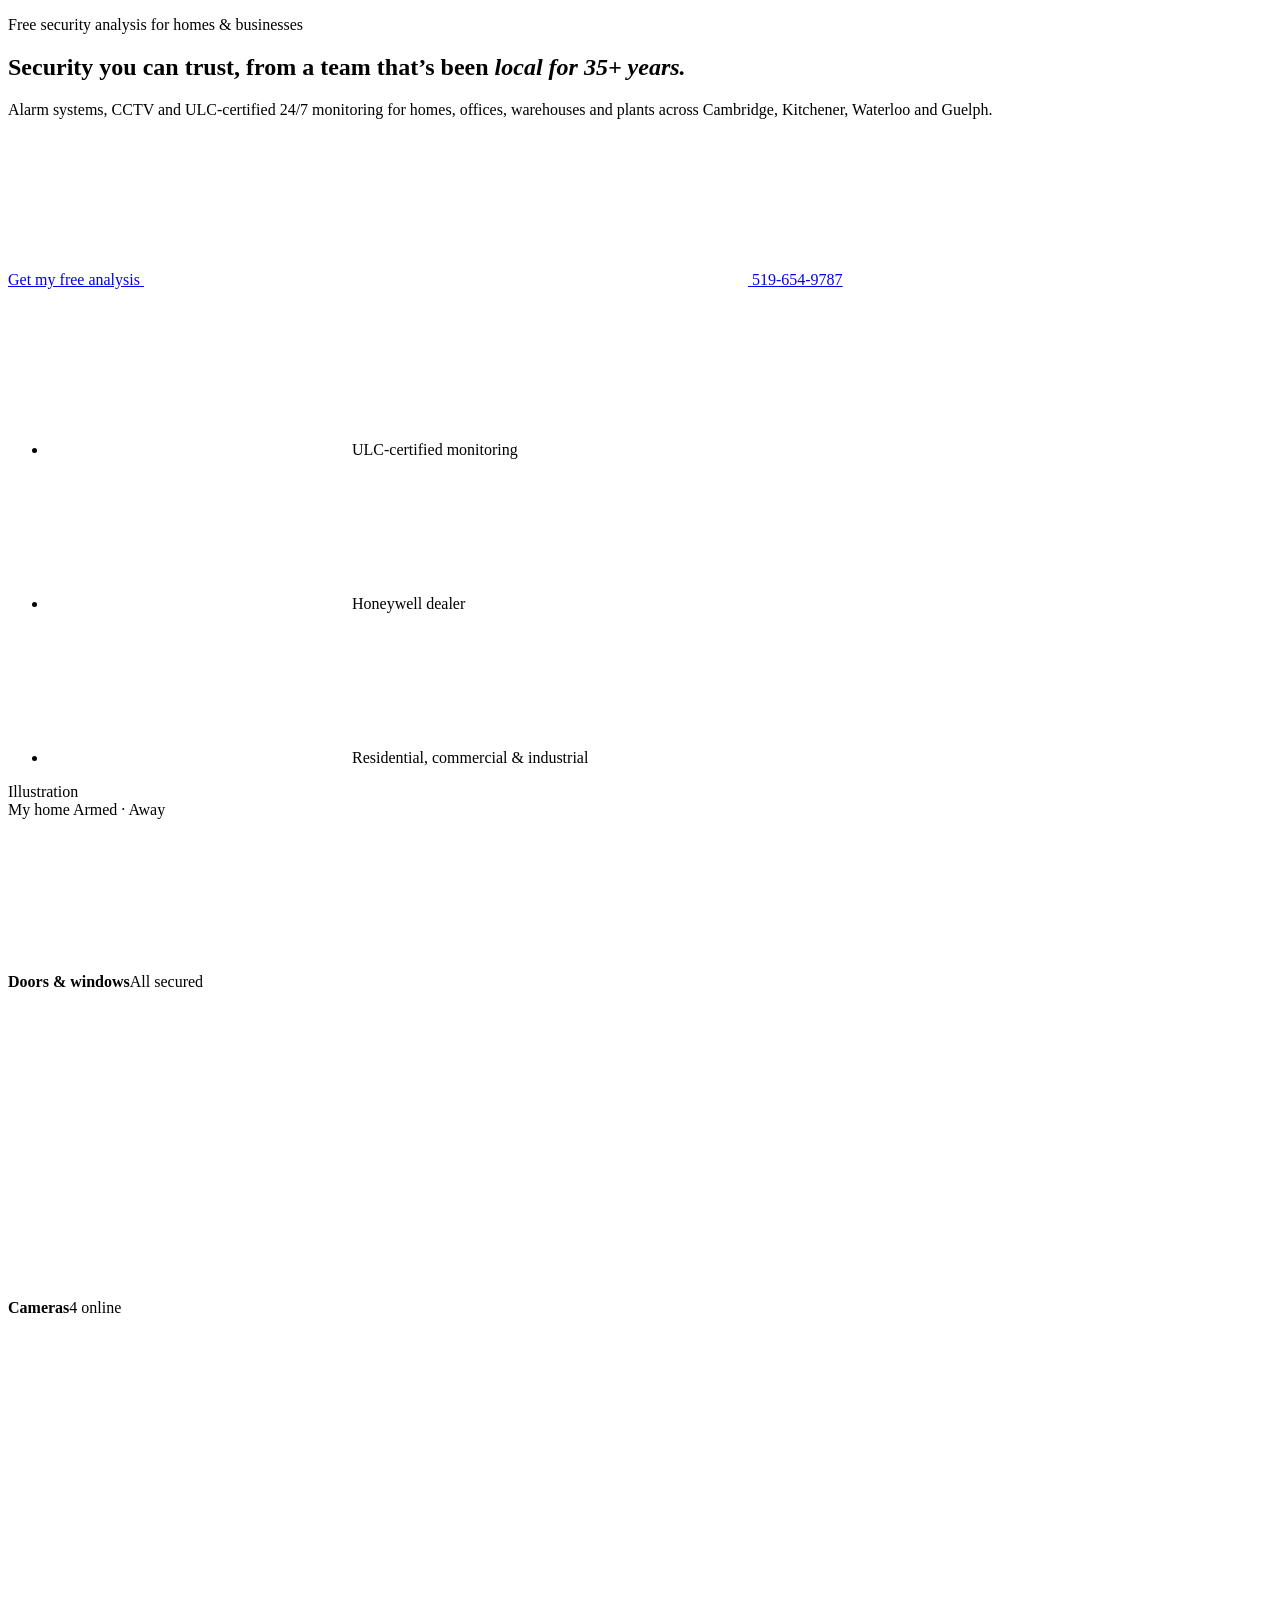
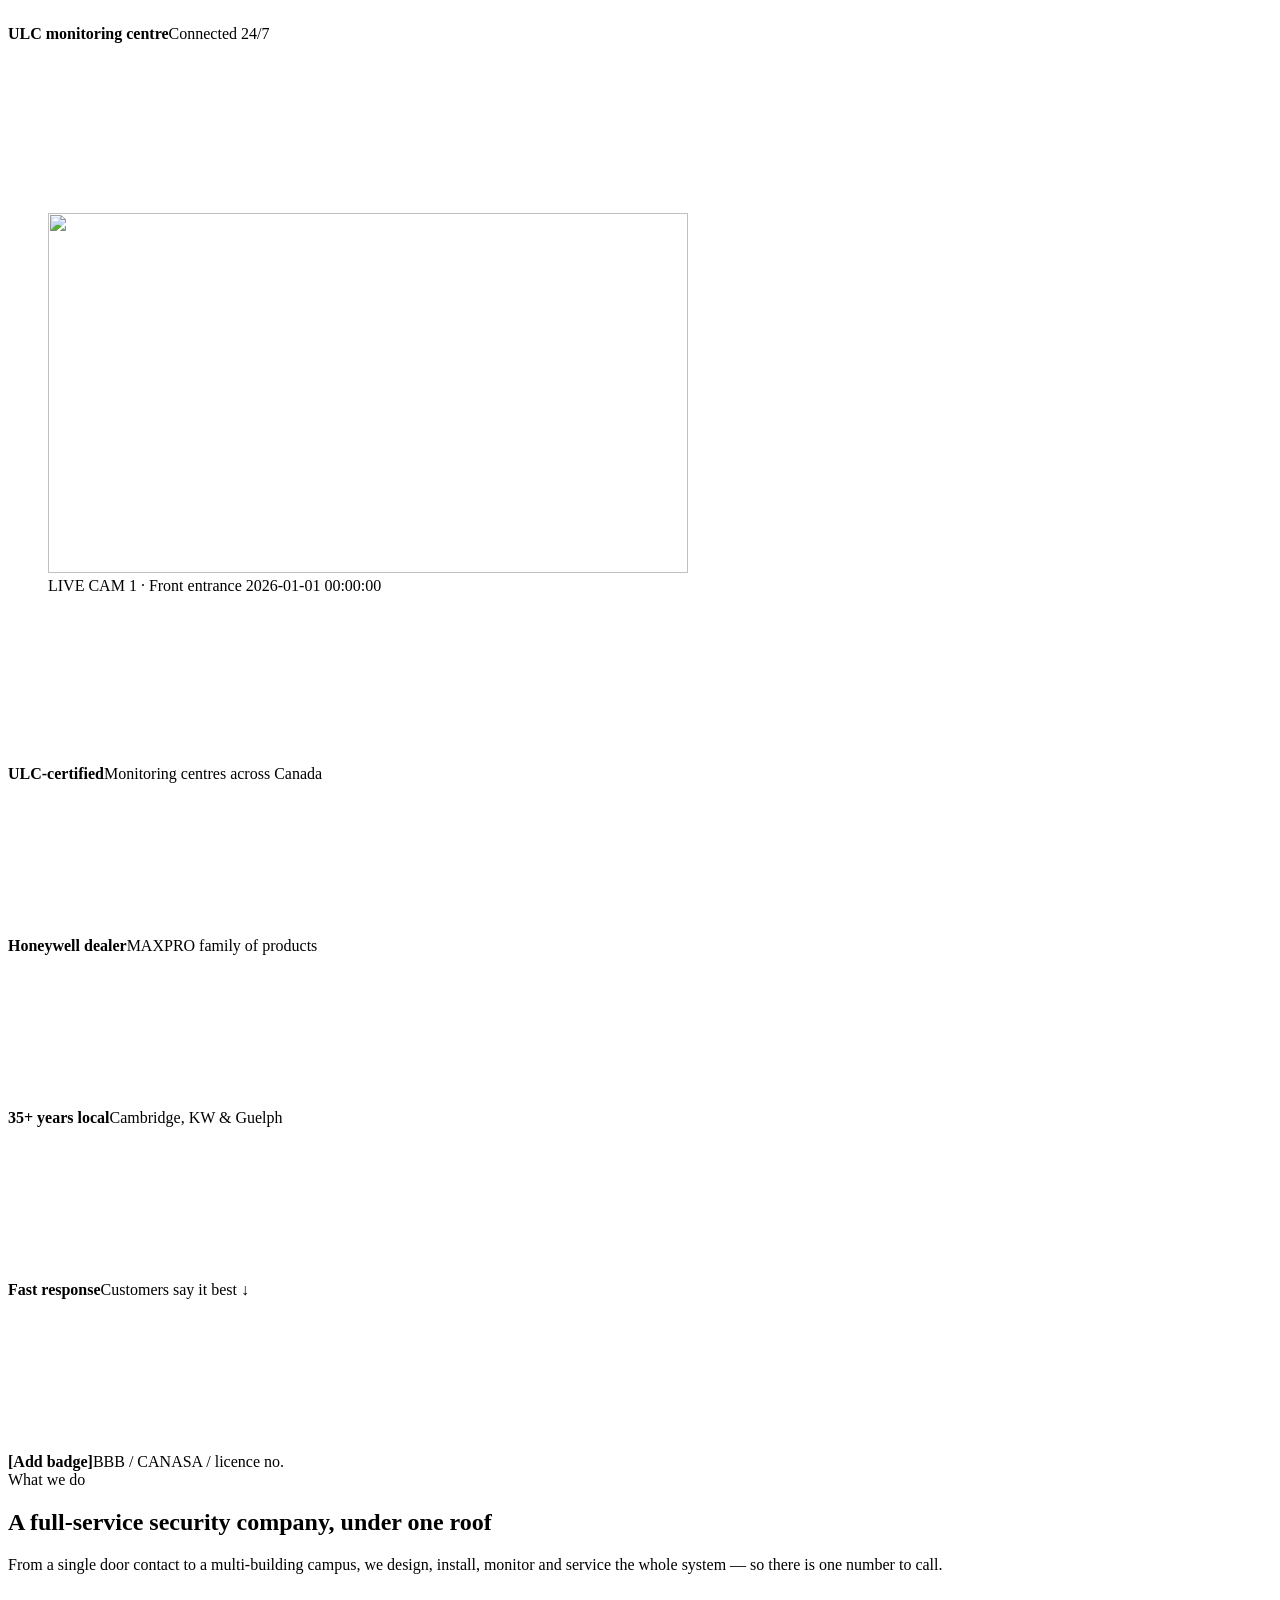
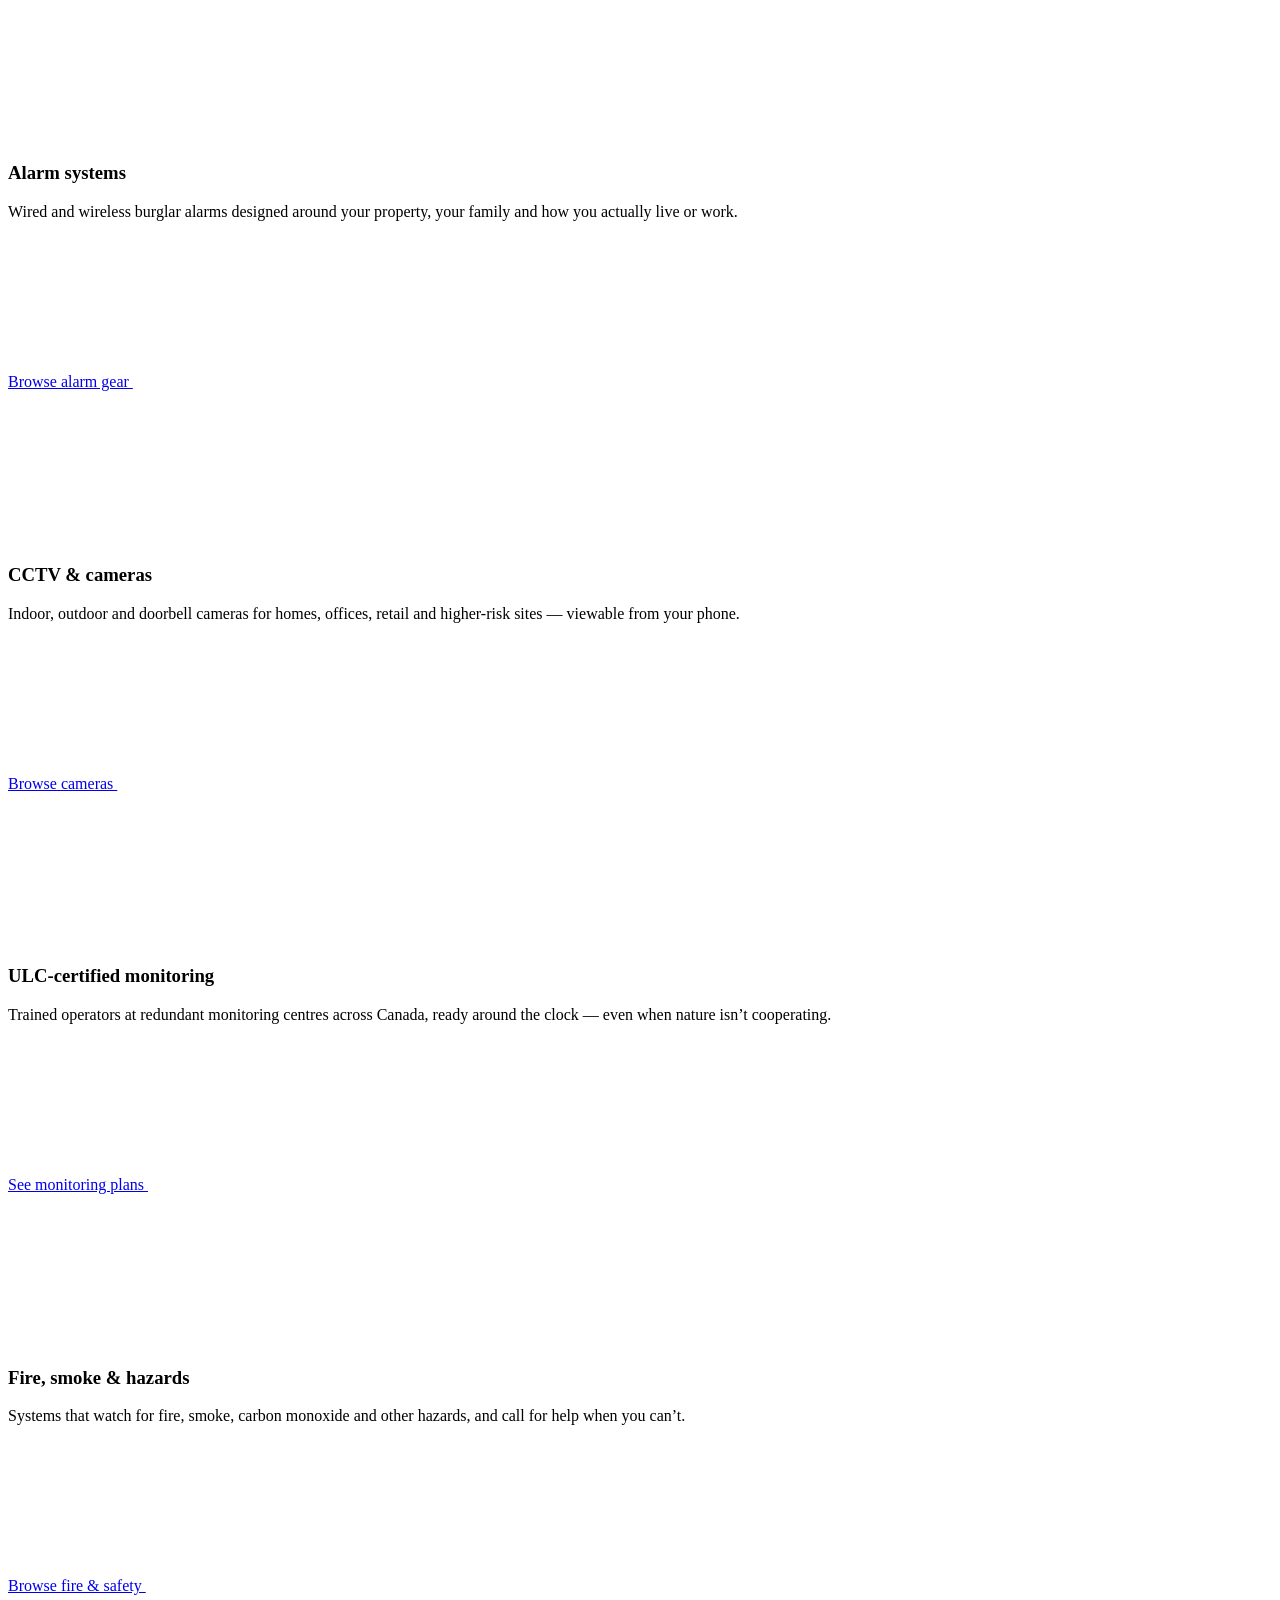
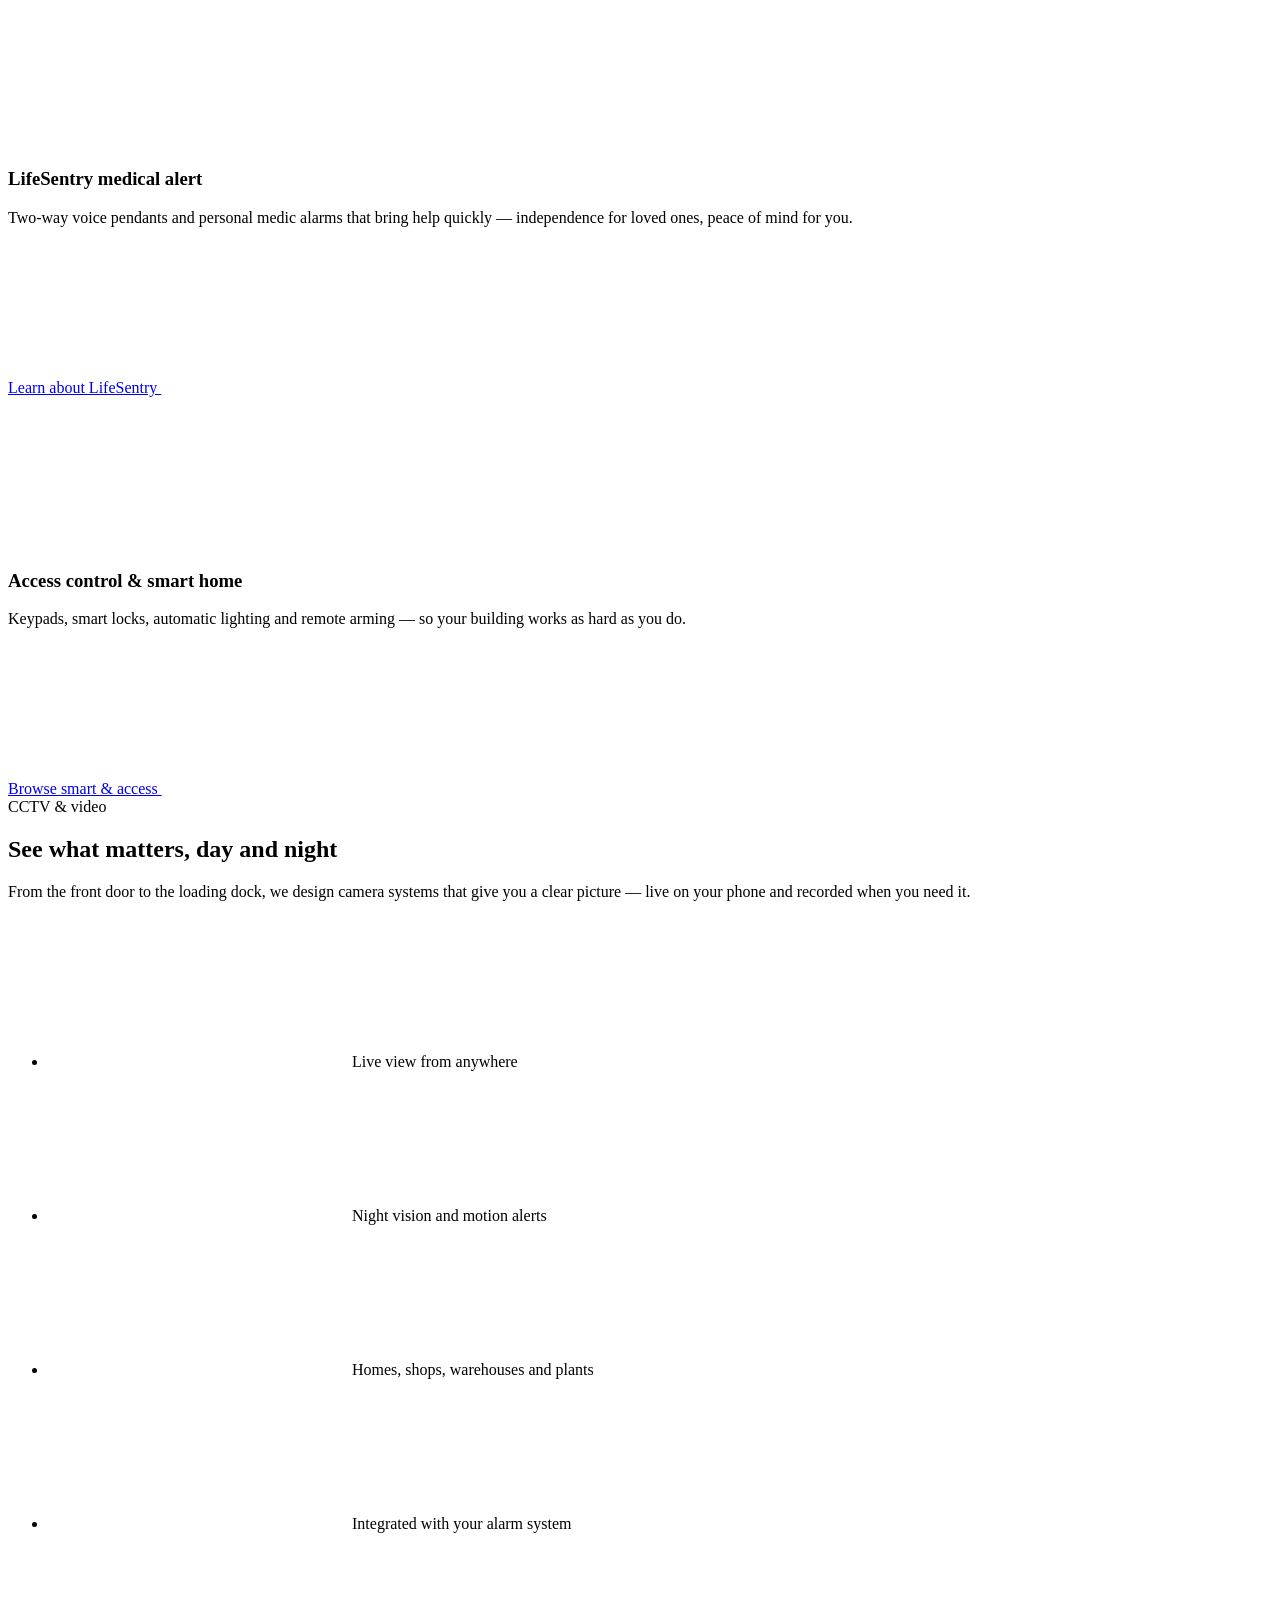
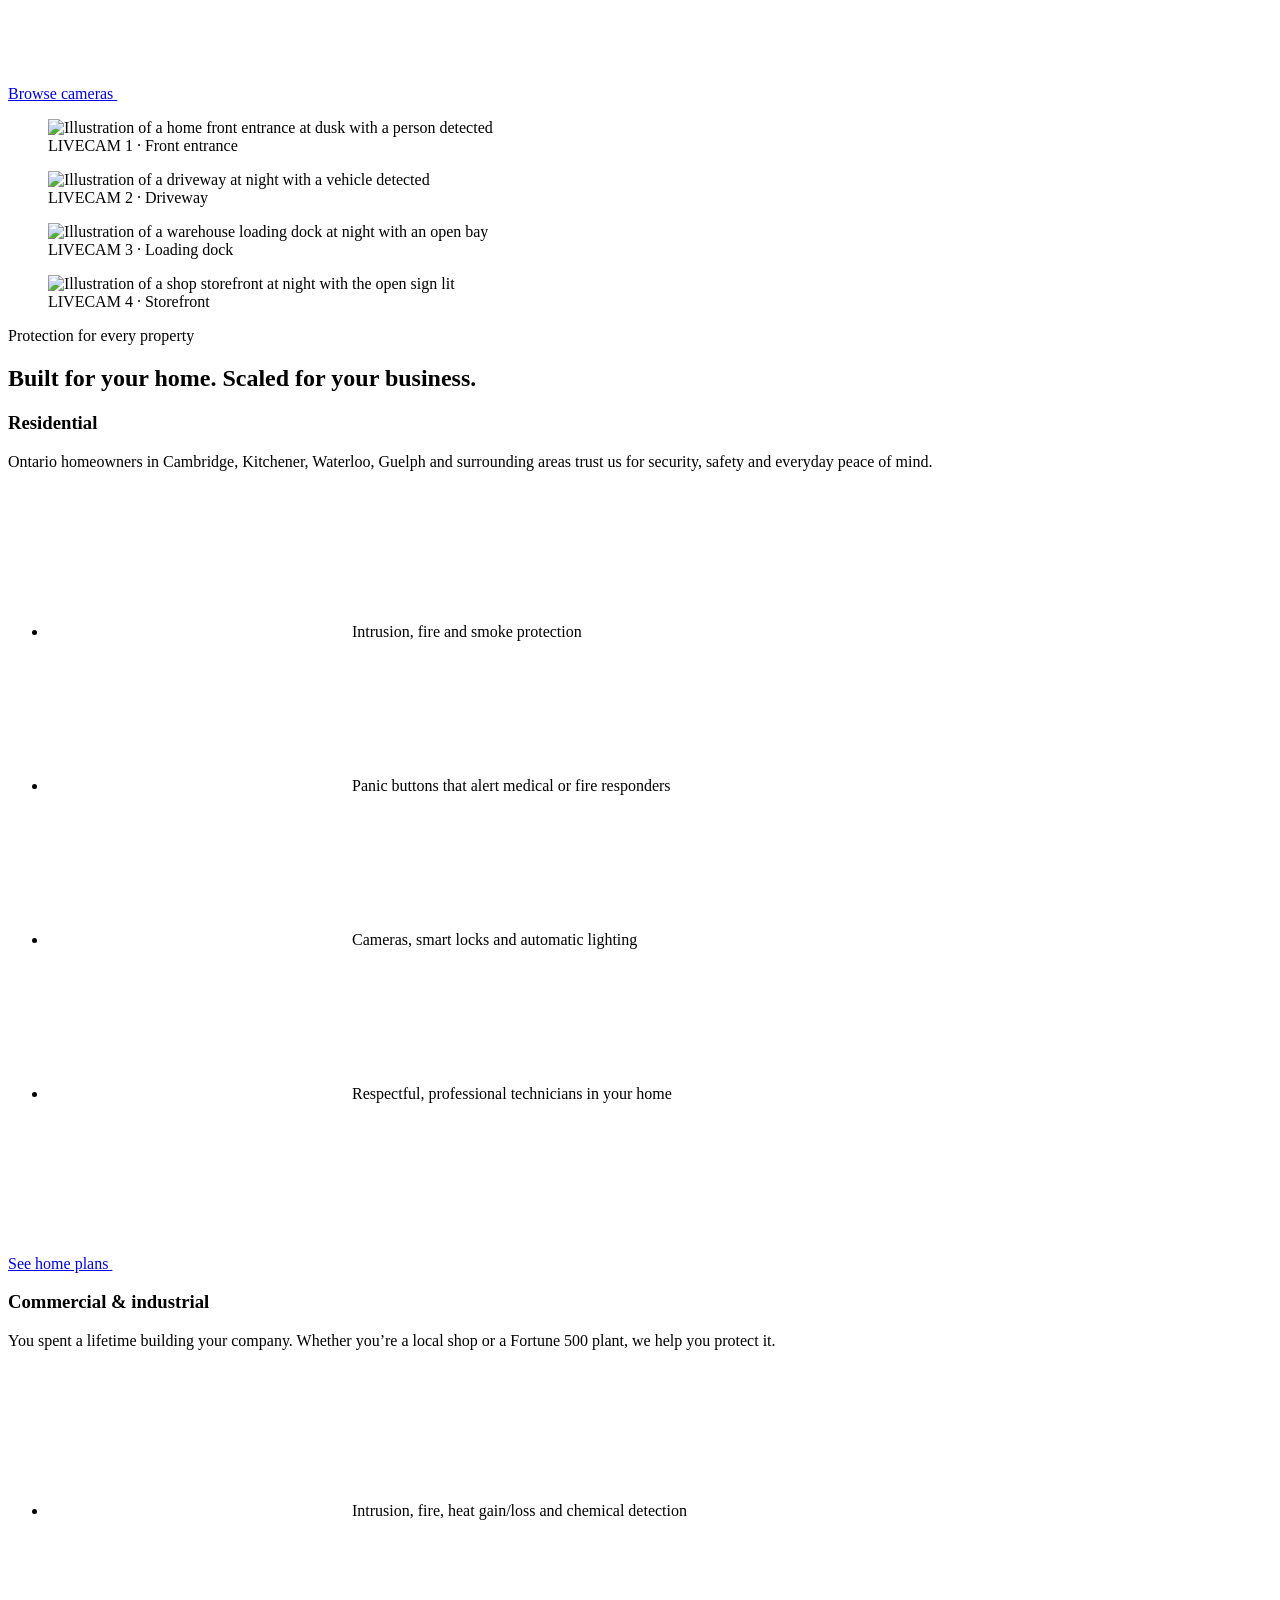
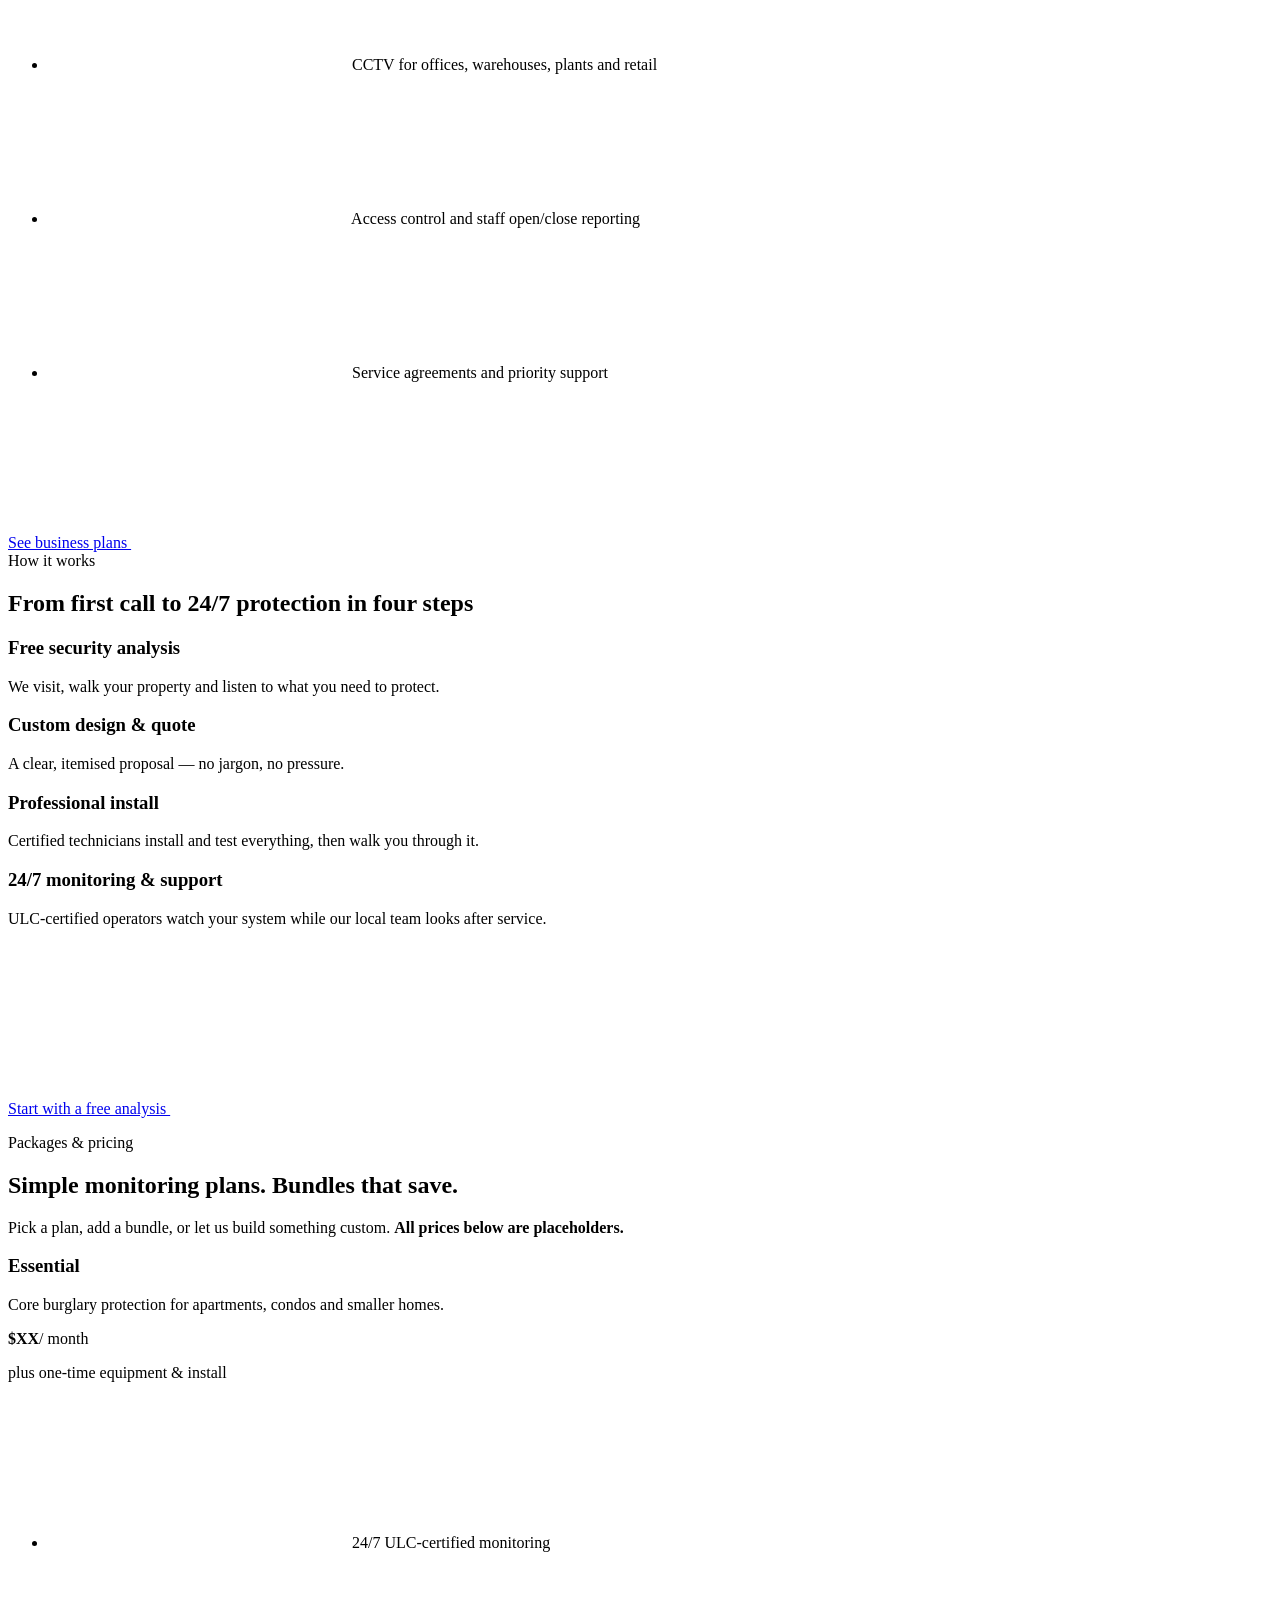
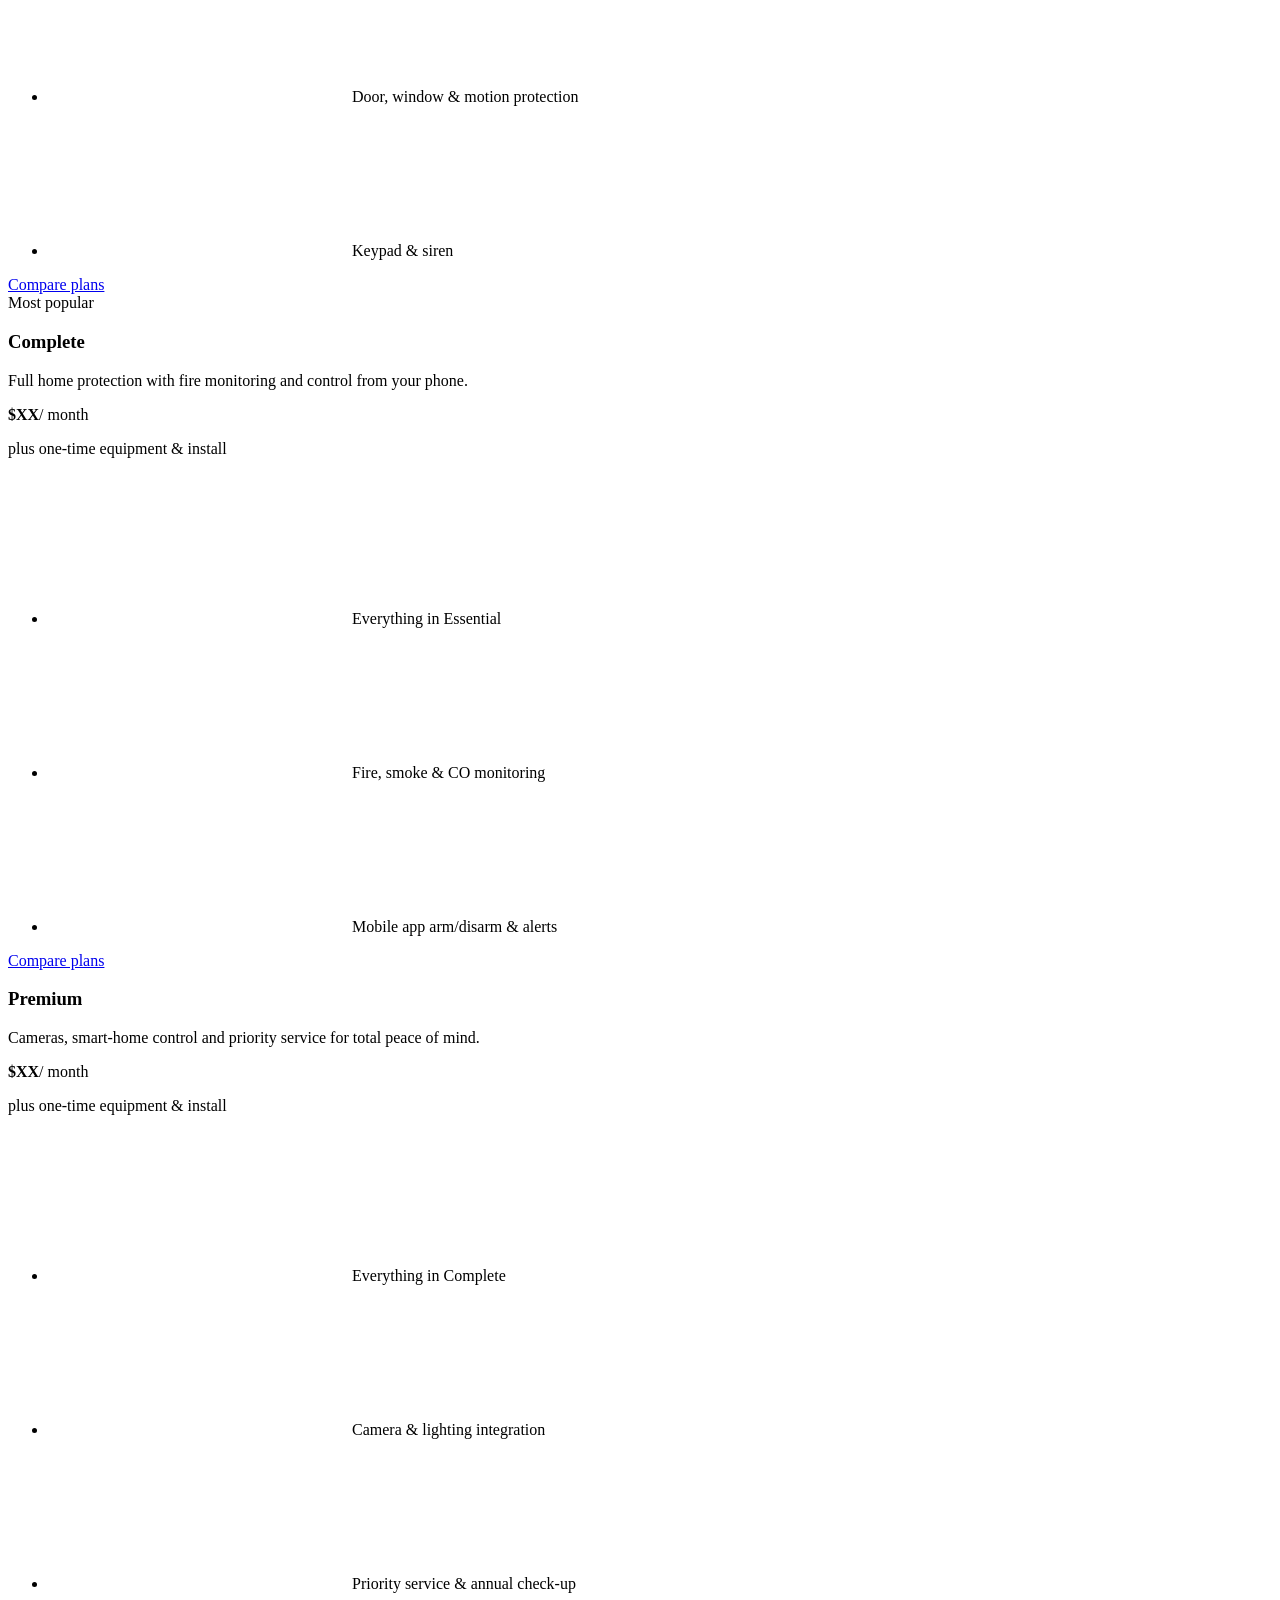
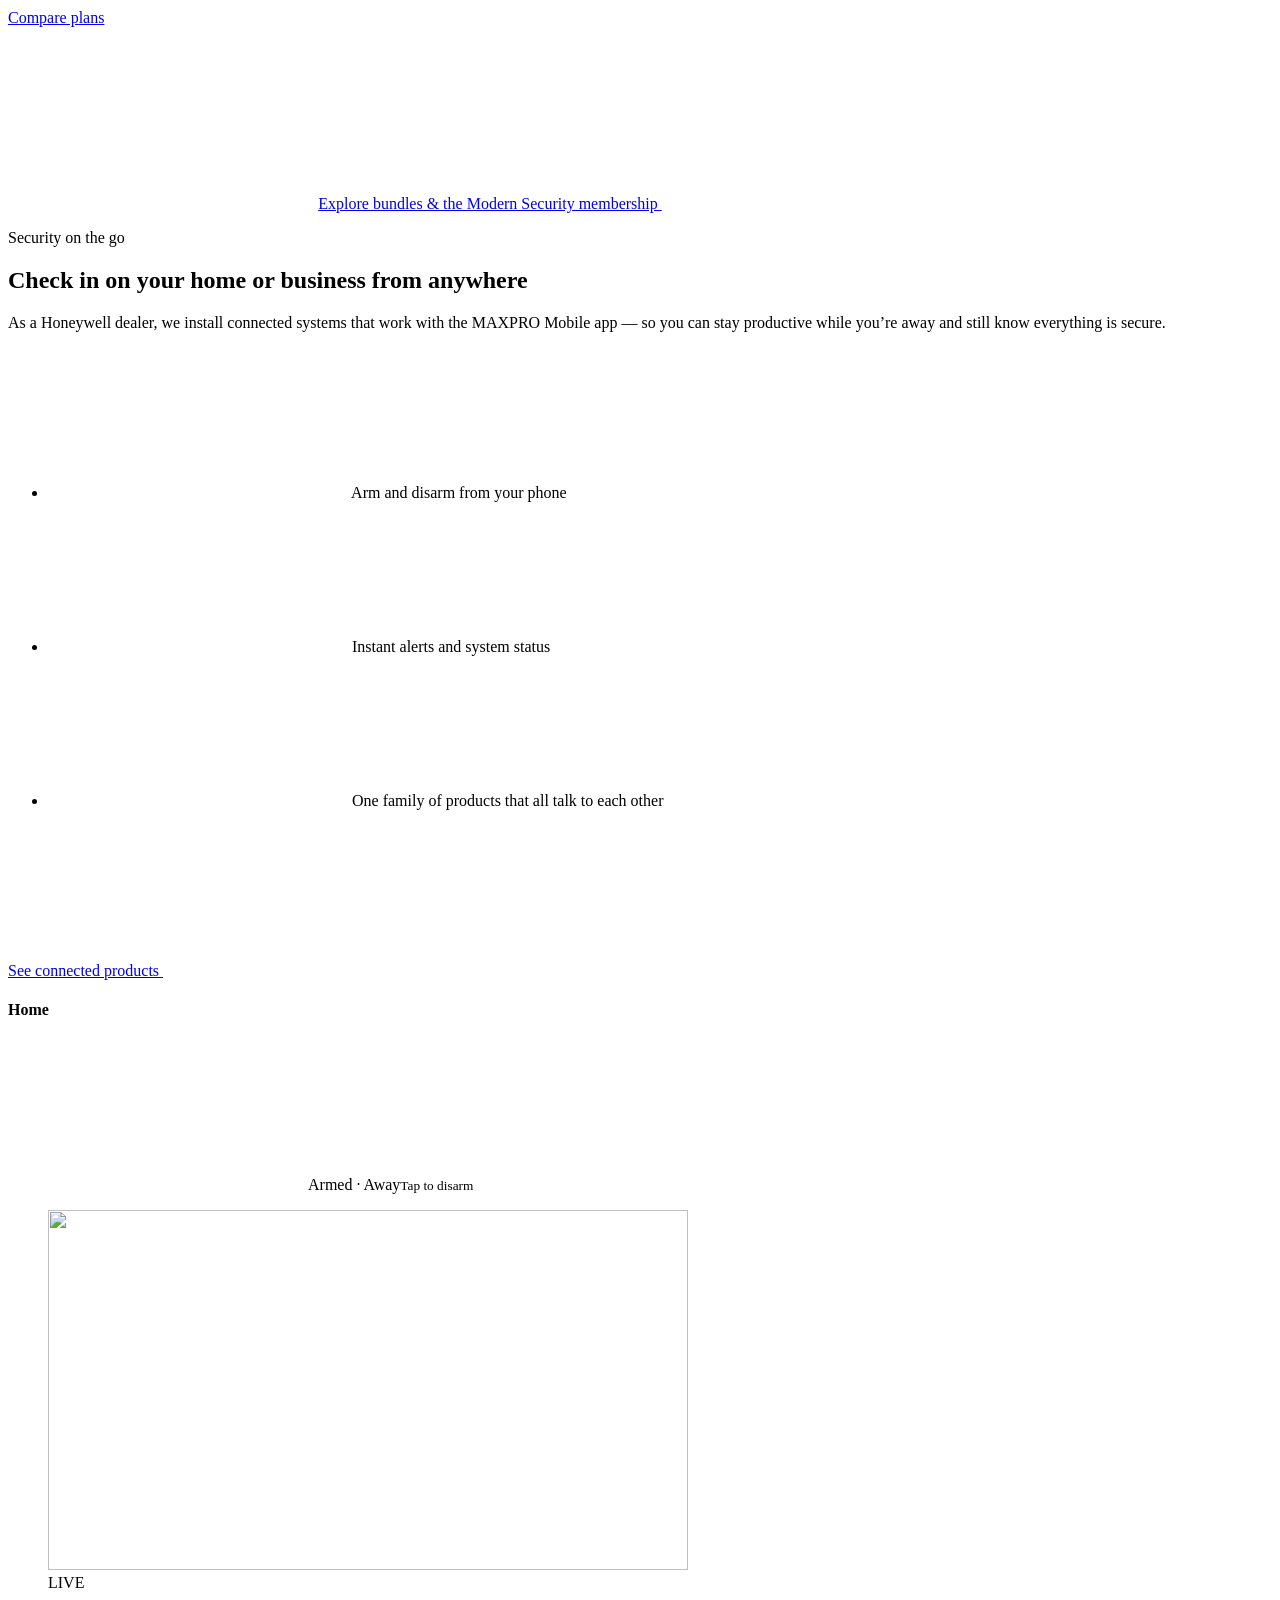
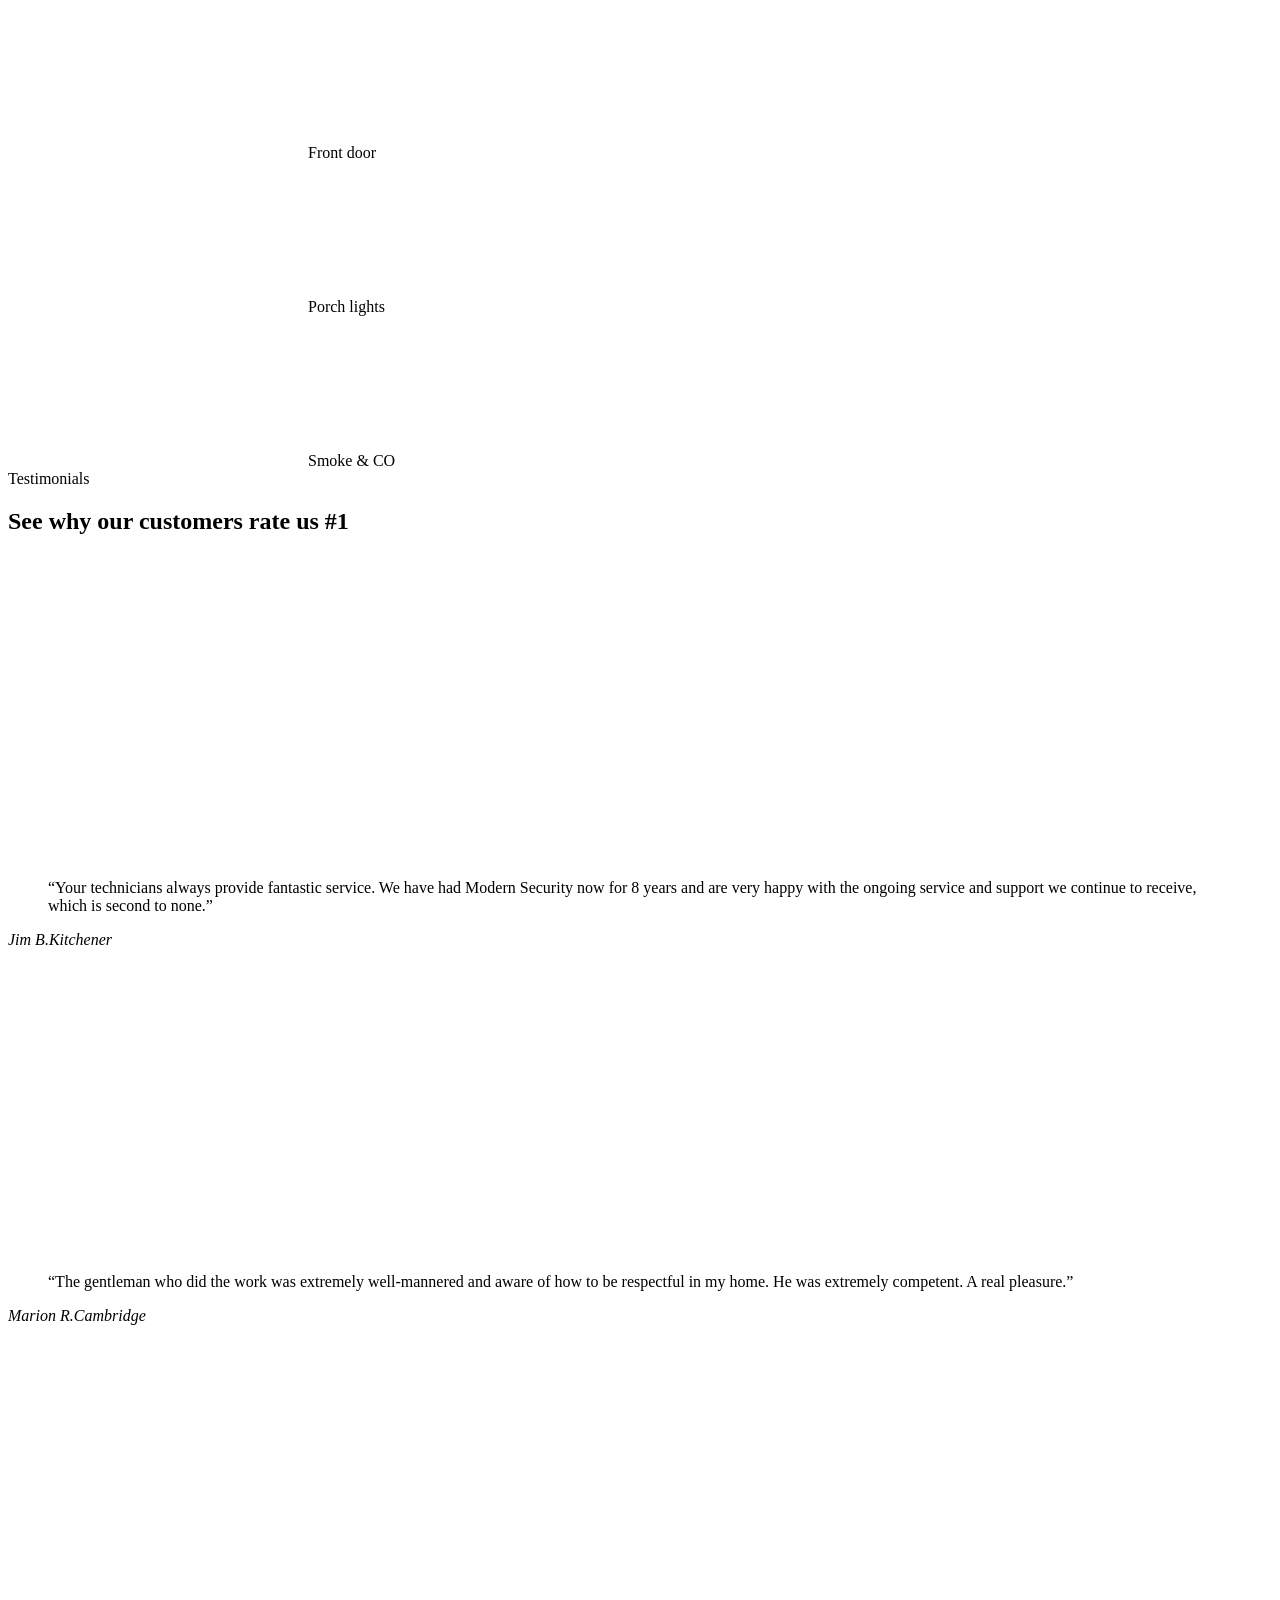
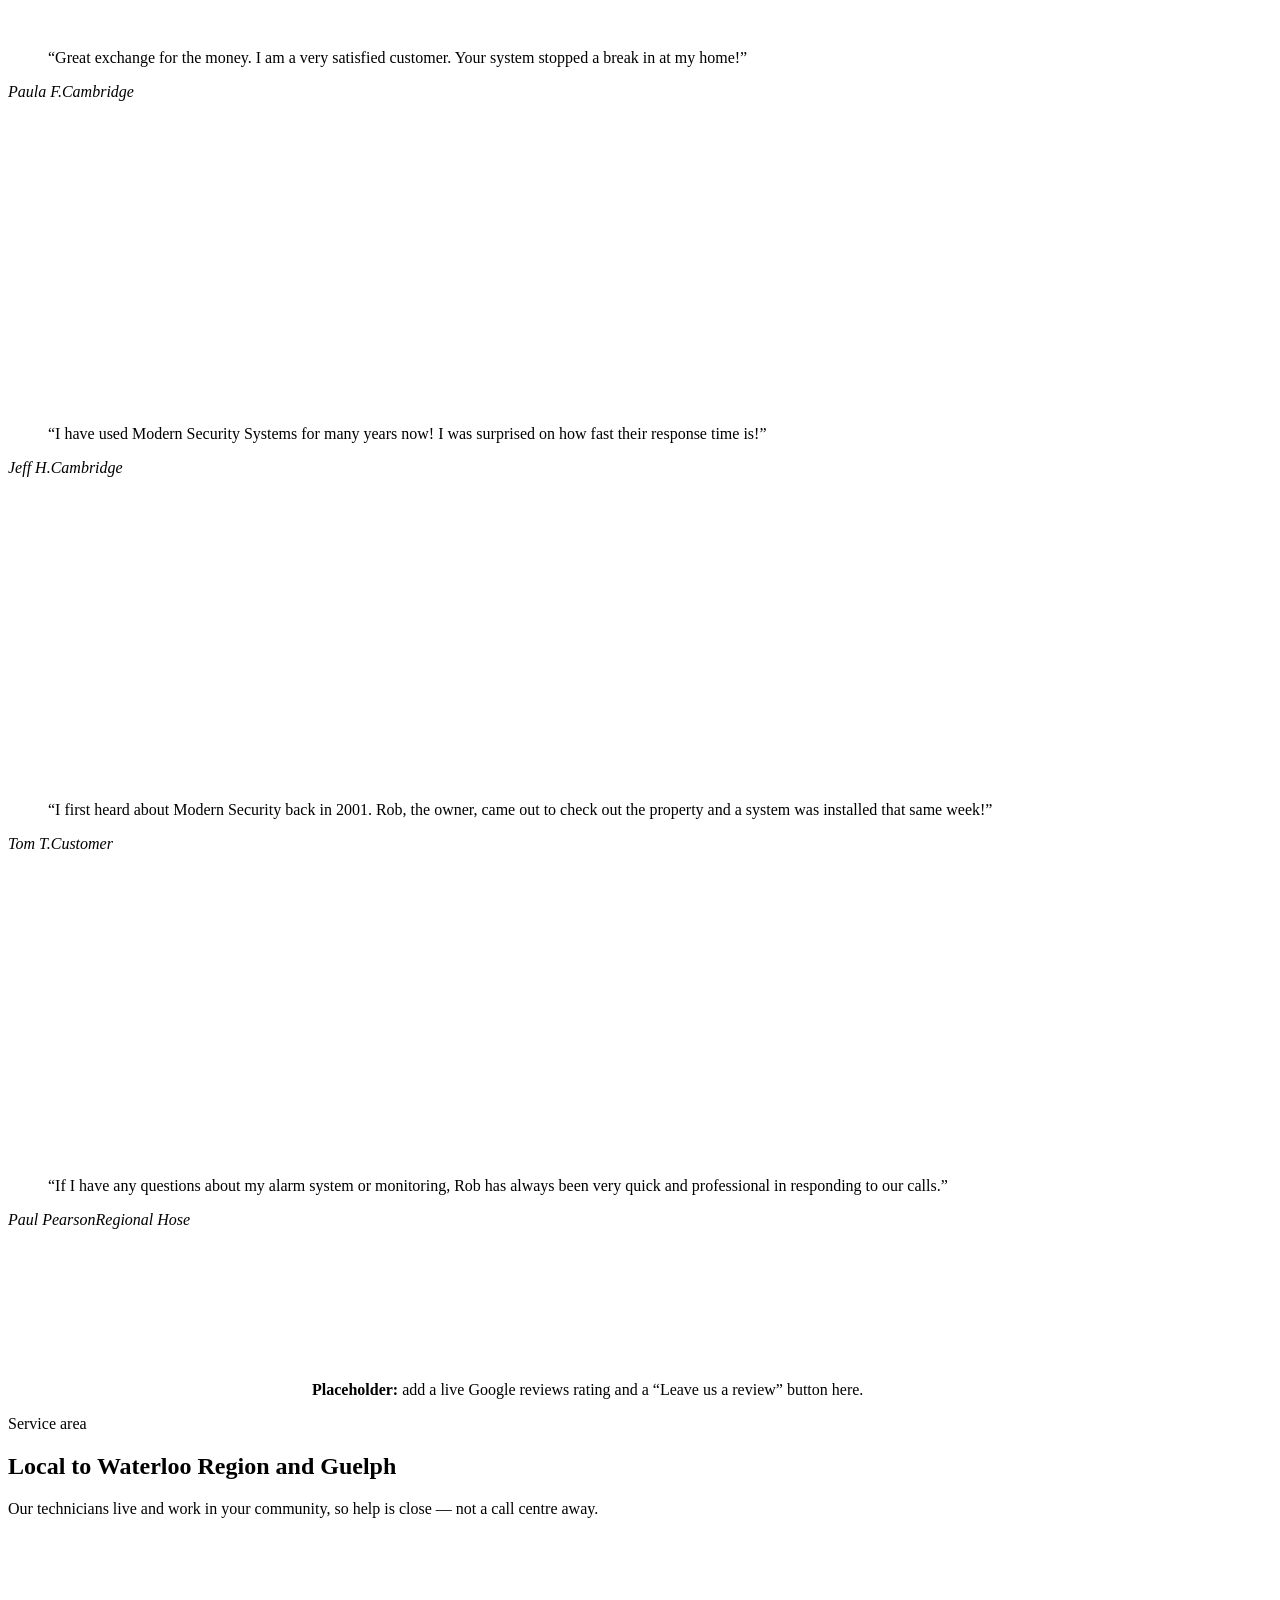
==== src/pages/index.html @ 6f128d1d "Add Modern Security Systems concept redesign Four-page static site (home, packages, products, contac" ====
<!doctype html>
<html lang="en-CA" class="no-js">
<head>
  <meta charset="utf-8">
  <meta name="viewport" content="width=device-width, initial-scale=1">
  <title>Modern Security Systems | Alarms, CCTV &amp; Monitoring in Cambridge, Kitchener, Waterloo &amp; Guelph</title>
  <meta name="description" content="Modern Security Systems has protected homes and businesses in Cambridge, Kitchener, Waterloo and Guelph for over 35 years. Alarm systems, CCTV and ULC-certified 24/7 monitoring. Book a free security analysis.">
  <meta name="theme-color" content="#0a1a45">
  <meta name="robots" content="noindex, nofollow">
  <link rel="icon" href="data:image/svg+xml,%3Csvg xmlns='http://www.w3.org/2000/svg' viewBox='0 0 48 48'%3E%3Cpath d='M24 3 6 9v14c0 11 7.6 18.4 18 22 10.4-3.6 18-11 18-22V9z' fill='%2314307a' stroke='%23ffc21a' stroke-width='3'/%3E%3C/svg%3E">
  <link rel="preconnect" href="https://fonts.googleapis.com">
  <link rel="preconnect" href="https://fonts.gstatic.com" crossorigin>
  <link href="https://fonts.googleapis.com/css2?family=Open+Sans:wght@400;600;700&family=Poppins:wght@500;600;700&display=swap" rel="stylesheet">
  <link rel="stylesheet" href="assets/styles.css">
  <script type="application/ld+json">
  {
    "@context": "https://schema.org",
    "@type": "LocalBusiness",
    "name": "Modern Security Systems",
    "description": "Alarm systems, CCTV and ULC-certified monitoring for homes, businesses and industrial sites.",
    "telephone": "+1-519-654-9787",
    "email": "rob@modsec.ca",
    "address": { "@type": "PostalAddress", "postOfficeBoxNumber": "23055", "addressLocality": "Cambridge", "addressRegion": "ON", "postalCode": "N1S 4Z6", "addressCountry": "CA" },
    "areaServed": ["Cambridge", "Kitchener", "Waterloo", "Guelph"]
  }
  </script>
</head>
<body>
<!--#include sprite-->
<!--#include header-->

<main id="main">

  <!-- HERO -->
  <section class="hero" aria-labelledby="hero-h">
    <div class="wrap hero__grid">
      <div>
        <p class="pill"><span class="dot"></span> Free security analysis for homes &amp; businesses</p>
        <h1 id="hero-h">Security you can trust, from a team that&rsquo;s been <em>local for 35+ years.</em></h1>
        <p class="lead">Alarm systems, CCTV and ULC-certified 24/7 monitoring for homes, offices, warehouses and plants across Cambridge, Kitchener, Waterloo and Guelph.</p>
        <div class="hero__cta">
          <a class="btn btn--amber" href="contact.html#quote">Get my free analysis <svg class="ic" aria-hidden="true"><use href="#i-arrow"/></svg></a>
          <a class="btn btn--ghost-dark" href="tel:+15196549787"><svg class="ic" aria-hidden="true"><use href="#i-phone"/></svg> 519-654-9787</a>
        </div>
        <ul class="hero__points">
          <li><svg class="ic" aria-hidden="true"><use href="#i-check"/></svg> ULC-certified monitoring</li>
          <li><svg class="ic" aria-hidden="true"><use href="#i-check"/></svg> Honeywell dealer</li>
          <li><svg class="ic" aria-hidden="true"><use href="#i-check"/></svg> Residential, commercial &amp; industrial</li>
        </ul>
      </div>

      <div class="dash" role="img" aria-label="Illustration of a security system dashboard showing the system armed, doors closed, cameras online and monitoring connected">
        <span class="dash__tag">Illustration</span>
        <div class="dash__top">
          <span class="dash__title">My home</span>
          <span class="dash__status"><span class="dot"></span> Armed &middot; Away</span>
        </div>
        <div class="dash__rows">
          <div class="dash__row"><svg class="ic" aria-hidden="true"><use href="#i-door"/></svg><div><b>Doors &amp; windows</b><span>All secured</span></div><svg class="ic ok" aria-hidden="true"><use href="#i-check"/></svg></div>
          <div class="dash__row"><svg class="ic" aria-hidden="true"><use href="#i-video"/></svg><div><b>Cameras</b><span>4 online</span></div><svg class="ic ok" aria-hidden="true"><use href="#i-check"/></svg></div>
          <div class="dash__row"><svg class="ic" aria-hidden="true"><use href="#i-headset"/></svg><div><b>ULC monitoring centre</b><span>Connected 24/7</span></div><svg class="ic ok" aria-hidden="true"><use href="#i-check"/></svg></div>
        </div>
        <figure class="feed dash__feed">
          <img src="assets/img/cam-front.svg" alt="" width="640" height="360" fetchpriority="high">
          <figcaption>
            <span class="feed__live"><i></i>LIVE</span>
            <span class="feed__name">CAM 1 &middot; Front entrance</span>
            <time class="feed__time" data-clock aria-hidden="true">2026-01-01 00:00:00</time>
          </figcaption>
        </figure>
      </div>
    </div>
  </section>

  <!-- TRUST STRIP -->
  <section class="trust" aria-label="Why customers trust us">
    <div class="wrap trust__in">
      <div class="trust__item"><svg class="ic" aria-hidden="true"><use href="#i-shield"/></svg><div><b>ULC-certified</b><span>Monitoring centres across Canada</span></div></div>
      <div class="trust__item"><svg class="ic" aria-hidden="true"><use href="#i-award"/></svg><div><b>Honeywell dealer</b><span>MAXPRO family of products</span></div></div>
      <div class="trust__item"><svg class="ic" aria-hidden="true"><use href="#i-users"/></svg><div><b>35+ years local</b><span>Cambridge, KW &amp; Guelph</span></div></div>
      <div class="trust__item"><svg class="ic" aria-hidden="true"><use href="#i-zap"/></svg><div><b>Fast response</b><span>Customers say it best &darr;</span></div></div>
      <div class="trust__item trust__item--todo"><svg class="ic" aria-hidden="true"><use href="#i-tag"/></svg><div><b>[Add badge]</b><span>BBB / CANASA / licence no.</span></div></div>
    </div>
  </section>

  <!-- SERVICES -->
  <section class="section" id="services" aria-labelledby="services-h">
    <div class="wrap">
      <div class="section-head reveal">
        <span class="eyebrow">What we do</span>
        <h2 id="services-h">A full-service security company, under one roof</h2>
        <p class="lead">From a single door contact to a multi-building campus, we design, install, monitor and service the whole system &mdash; so there is one number to call.</p>
      </div>
      <div class="grid grid--3">
        <article class="card reveal">
          <div class="card__icon"><svg class="ic" aria-hidden="true"><use href="#i-bell"/></svg></div>
          <h3>Alarm systems</h3>
          <p>Wired and wireless burglar alarms designed around your property, your family and how you actually live or work.</p>
          <a class="link-arrow" href="products.html#alarm">Browse alarm gear <svg class="ic" aria-hidden="true"><use href="#i-arrow"/></svg></a>
        </article>
        <article class="card reveal">
          <div class="card__icon"><svg class="ic" aria-hidden="true"><use href="#i-video"/></svg></div>
          <h3>CCTV &amp; cameras</h3>
          <p>Indoor, outdoor and doorbell cameras for homes, offices, retail and higher-risk sites &mdash; viewable from your phone.</p>
          <a class="link-arrow" href="products.html#cameras">Browse cameras <svg class="ic" aria-hidden="true"><use href="#i-arrow"/></svg></a>
        </article>
        <article class="card reveal">
          <div class="card__icon"><svg class="ic" aria-hidden="true"><use href="#i-headset"/></svg></div>
          <h3>ULC-certified monitoring</h3>
          <p>Trained operators at redundant monitoring centres across Canada, ready around the clock &mdash; even when nature isn&rsquo;t cooperating.</p>
          <a class="link-arrow" href="packages.html#plans">See monitoring plans <svg class="ic" aria-hidden="true"><use href="#i-arrow"/></svg></a>
        </article>
        <article class="card reveal">
          <div class="card__icon"><svg class="ic" aria-hidden="true"><use href="#i-flame"/></svg></div>
          <h3>Fire, smoke &amp; hazards</h3>
          <p>Systems that watch for fire, smoke, carbon monoxide and other hazards, and call for help when you can&rsquo;t.</p>
          <a class="link-arrow" href="products.html#safety">Browse fire &amp; safety <svg class="ic" aria-hidden="true"><use href="#i-arrow"/></svg></a>
        </article>
        <article class="card reveal" id="medical">
          <div class="card__icon"><svg class="ic" aria-hidden="true"><use href="#i-heart-pulse"/></svg></div>
          <h3>LifeSentry medical alert</h3>
          <p>Two-way voice pendants and personal medic alarms that bring help quickly &mdash; independence for loved ones, peace of mind for you.</p>
          <a class="link-arrow" href="products.html#lifesentry">Learn about LifeSentry <svg class="ic" aria-hidden="true"><use href="#i-arrow"/></svg></a>
        </article>
        <article class="card reveal">
          <div class="card__icon"><svg class="ic" aria-hidden="true"><use href="#i-key"/></svg></div>
          <h3>Access control &amp; smart home</h3>
          <p>Keypads, smart locks, automatic lighting and remote arming &mdash; so your building works as hard as you do.</p>
          <a class="link-arrow" href="products.html#smart">Browse smart &amp; access <svg class="ic" aria-hidden="true"><use href="#i-arrow"/></svg></a>
        </article>
      </div>
    </div>
  </section>

  <!-- VIDEO / CCTV -->
  <section class="section section--navy" id="video" aria-labelledby="video-h">
    <div class="wrap video-sec">
      <div class="reveal">
        <span class="eyebrow">CCTV &amp; video</span>
        <h2 id="video-h">See what matters, day and night</h2>
        <p class="lead">From the front door to the loading dock, we design camera systems that give you a clear picture &mdash; live on your phone and recorded when you need it.</p>
        <ul class="checks">
          <li><svg class="ic" aria-hidden="true"><use href="#i-check"/></svg> Live view from anywhere</li>
          <li><svg class="ic" aria-hidden="true"><use href="#i-check"/></svg> Night vision and motion alerts</li>
          <li><svg class="ic" aria-hidden="true"><use href="#i-check"/></svg> Homes, shops, warehouses and plants</li>
          <li><svg class="ic" aria-hidden="true"><use href="#i-check"/></svg> Integrated with your alarm system</li>
        </ul>
        <a class="btn btn--amber" href="products.html#cameras">Browse cameras <svg class="ic" aria-hidden="true"><use href="#i-arrow"/></svg></a>
      </div>
      <div class="cams reveal" role="group" aria-label="Example camera views (illustrations)">
        <figure class="feed">
          <img src="assets/img/cam-front.svg" alt="Illustration of a home front entrance at dusk with a person detected" width="640" height="360" loading="lazy" decoding="async">
          <figcaption><span class="feed__live"><i></i>LIVE</span><span class="feed__name">CAM 1 &middot; Front entrance</span><time class="feed__time" data-clock aria-hidden="true"></time></figcaption>
        </figure>
        <figure class="feed">
          <img src="assets/img/cam-drive.svg" alt="Illustration of a driveway at night with a vehicle detected" width="640" height="360" loading="lazy" decoding="async">
          <figcaption><span class="feed__live"><i></i>LIVE</span><span class="feed__name">CAM 2 &middot; Driveway</span><time class="feed__time" data-clock aria-hidden="true"></time></figcaption>
        </figure>
        <figure class="feed">
          <img src="assets/img/cam-dock.svg" alt="Illustration of a warehouse loading dock at night with an open bay" width="640" height="360" loading="lazy" decoding="async">
          <figcaption><span class="feed__live"><i></i>LIVE</span><span class="feed__name">CAM 3 &middot; Loading dock</span><time class="feed__time" data-clock aria-hidden="true"></time></figcaption>
        </figure>
        <figure class="feed">
          <img src="assets/img/cam-store.svg" alt="Illustration of a shop storefront at night with the open sign lit" width="640" height="360" loading="lazy" decoding="async">
          <figcaption><span class="feed__live"><i></i>LIVE</span><span class="feed__name">CAM 4 &middot; Storefront</span><time class="feed__time" data-clock aria-hidden="true"></time></figcaption>
        </figure>
      </div>
    </div>
  </section>

  <!-- RESIDENTIAL / COMMERCIAL -->
  <section class="section section--tint" id="commercial" aria-labelledby="who-h">
    <div class="wrap">
      <div class="section-head section-head--center reveal">
        <span class="eyebrow">Protection for every property</span>
        <h2 id="who-h">Built for your home. Scaled for your business.</h2>
      </div>
      <div class="split">
        <article class="panel panel--res reveal">
          <h3>Residential</h3>
          <p>Ontario homeowners in Cambridge, Kitchener, Waterloo, Guelph and surrounding areas trust us for security, safety and everyday peace of mind.</p>
          <ul class="checks">
            <li><svg class="ic" aria-hidden="true"><use href="#i-check"/></svg> Intrusion, fire and smoke protection</li>
            <li><svg class="ic" aria-hidden="true"><use href="#i-check"/></svg> Panic buttons that alert medical or fire responders</li>
            <li><svg class="ic" aria-hidden="true"><use href="#i-check"/></svg> Cameras, smart locks and automatic lighting</li>
            <li><svg class="ic" aria-hidden="true"><use href="#i-check"/></svg> Respectful, professional technicians in your home</li>
          </ul>
          <a class="btn btn--navy" href="packages.html#plans">See home plans <svg class="ic" aria-hidden="true"><use href="#i-arrow"/></svg></a>
          <svg class="ic panel__bg" aria-hidden="true"><use href="#i-home"/></svg>
        </article>
        <article class="panel panel--com reveal">
          <h3>Commercial &amp; industrial</h3>
          <p>You spent a lifetime building your company. Whether you&rsquo;re a local shop or a Fortune 500 plant, we help you protect it.</p>
          <ul class="checks">
            <li><svg class="ic" aria-hidden="true"><use href="#i-check"/></svg> Intrusion, fire, heat gain/loss and chemical detection</li>
            <li><svg class="ic" aria-hidden="true"><use href="#i-check"/></svg> CCTV for offices, warehouses, plants and retail</li>
            <li><svg class="ic" aria-hidden="true"><use href="#i-check"/></svg> Access control and staff open/close reporting</li>
            <li><svg class="ic" aria-hidden="true"><use href="#i-check"/></svg> Service agreements and priority support</li>
          </ul>
          <a class="btn btn--amber" href="packages.html#plans">See business plans <svg class="ic" aria-hidden="true"><use href="#i-arrow"/></svg></a>
          <svg class="ic panel__bg" aria-hidden="true"><use href="#i-building"/></svg>
        </article>
      </div>
    </div>
  </section>

  <!-- HOW IT WORKS -->
  <section class="section section--navy" aria-labelledby="how-h">
    <div class="wrap">
      <div class="section-head reveal">
        <span class="eyebrow">How it works</span>
        <h2 id="how-h">From first call to 24/7 protection in four steps</h2>
      </div>
      <ol class="steps" style="list-style:none;padding:0;margin:0">
        <li class="step reveal"><h3>Free security analysis</h3><p>We visit, walk your property and listen to what you need to protect.</p></li>
        <li class="step reveal"><h3>Custom design &amp; quote</h3><p>A clear, itemised proposal &mdash; no jargon, no pressure.</p></li>
        <li class="step reveal"><h3>Professional install</h3><p>Certified technicians install and test everything, then walk you through it.</p></li>
        <li class="step reveal"><h3>24/7 monitoring &amp; support</h3><p>ULC-certified operators watch your system while our local team looks after service.</p></li>
      </ol>
      <p style="margin-top:36px"><a class="btn btn--amber" href="contact.html#quote">Start with a free analysis <svg class="ic" aria-hidden="true"><use href="#i-arrow"/></svg></a></p>
    </div>
  </section>

  <!-- PLANS TEASER -->
  <section class="section" aria-labelledby="plans-h">
    <div class="wrap">
      <div class="section-head section-head--center reveal">
        <span class="eyebrow">Packages &amp; pricing</span>
        <h2 id="plans-h">Simple monitoring plans. Bundles that save.</h2>
        <p class="lead">Pick a plan, add a bundle, or let us build something custom. <strong>All prices below are placeholders.</strong></p>
      </div>
      <div class="grid grid--3 plans">
        <article class="plan reveal">
          <h3>Essential</h3>
          <p class="plan__for">Core burglary protection for apartments, condos and smaller homes.</p>
          <div class="price"><b>$XX</b><span>/ month</span></div>
          <p class="price-note">plus one-time equipment &amp; install</p>
          <ul class="checks">
            <li><svg class="ic" aria-hidden="true"><use href="#i-check"/></svg> 24/7 ULC-certified monitoring</li>
            <li><svg class="ic" aria-hidden="true"><use href="#i-check"/></svg> Door, window &amp; motion protection</li>
            <li><svg class="ic" aria-hidden="true"><use href="#i-check"/></svg> Keypad &amp; siren</li>
          </ul>
          <a class="btn btn--outline" href="packages.html#plans">Compare plans</a>
        </article>
        <article class="plan plan--featured reveal">
          <span class="plan__flag">Most popular</span>
          <h3>Complete</h3>
          <p class="plan__for">Full home protection with fire monitoring and control from your phone.</p>
          <div class="price"><b>$XX</b><span>/ month</span></div>
          <p class="price-note">plus one-time equipment &amp; install</p>
          <ul class="checks">
            <li><svg class="ic" aria-hidden="true"><use href="#i-check"/></svg> Everything in Essential</li>
            <li><svg class="ic" aria-hidden="true"><use href="#i-check"/></svg> Fire, smoke &amp; CO monitoring</li>
            <li><svg class="ic" aria-hidden="true"><use href="#i-check"/></svg> Mobile app arm/disarm &amp; alerts</li>
          </ul>
          <a class="btn btn--amber" href="packages.html#plans">Compare plans</a>
        </article>
        <article class="plan reveal">
          <h3>Premium</h3>
          <p class="plan__for">Cameras, smart-home control and priority service for total peace of mind.</p>
          <div class="price"><b>$XX</b><span>/ month</span></div>
          <p class="price-note">plus one-time equipment &amp; install</p>
          <ul class="checks">
            <li><svg class="ic" aria-hidden="true"><use href="#i-check"/></svg> Everything in Complete</li>
            <li><svg class="ic" aria-hidden="true"><use href="#i-check"/></svg> Camera &amp; lighting integration</li>
            <li><svg class="ic" aria-hidden="true"><use href="#i-check"/></svg> Priority service &amp; annual check-up</li>
          </ul>
          <a class="btn btn--outline" href="packages.html#plans">Compare plans</a>
        </article>
      </div>
      <p style="text-align:center;margin-top:32px"><a class="link-arrow" href="packages.html#bundles">Explore bundles &amp; the Modern Security membership <svg class="ic" aria-hidden="true"><use href="#i-arrow"/></svg></a></p>
    </div>
  </section>

  <!-- MOBILE APP -->
  <section class="section section--tint" aria-labelledby="app-h">
    <div class="wrap app">
      <div class="reveal">
        <span class="eyebrow">Security on the go</span>
        <h2 id="app-h">Check in on your home or business from anywhere</h2>
        <p class="lead">As a Honeywell dealer, we install connected systems that work with the MAXPRO Mobile app &mdash; so you can stay productive while you&rsquo;re away and still know everything is secure.</p>
        <ul class="checks">
          <li><svg class="ic" aria-hidden="true"><use href="#i-check"/></svg> Arm and disarm from your phone</li>
          <li><svg class="ic" aria-hidden="true"><use href="#i-check"/></svg> Instant alerts and system status</li>
          <li><svg class="ic" aria-hidden="true"><use href="#i-check"/></svg> One family of products that all talk to each other</li>
        </ul>
        <a class="btn btn--navy" href="products.html">See connected products <svg class="ic" aria-hidden="true"><use href="#i-arrow"/></svg></a>
      </div>
      <div class="reveal" role="img" aria-label="Illustration of a security app on a phone">
        <div class="phone">
          <div class="phone__screen">
            <h4>Home</h4>
            <div class="phone__arm"><svg class="ic" aria-hidden="true"><use href="#i-shield"/></svg>Armed &middot; Away<small>Tap to disarm</small></div>
            <figure class="feed">
              <img src="assets/img/cam-front.svg" alt="" width="640" height="360" loading="lazy" decoding="async">
              <figcaption><span class="feed__live"><i></i>LIVE</span><time class="feed__time" data-clock aria-hidden="true"></time></figcaption>
            </figure>
            <div class="phone__tile"><svg class="ic" aria-hidden="true"><use href="#i-door"/></svg>Front door<i></i></div>
            <div class="phone__tile"><svg class="ic" aria-hidden="true"><use href="#i-bulb"/></svg>Porch lights<i></i></div>
            <div class="phone__tile"><svg class="ic" aria-hidden="true"><use href="#i-flame"/></svg>Smoke &amp; CO<i></i></div>
          </div>
        </div>
      </div>
    </div>
  </section>

  <!-- TESTIMONIALS -->
  <section class="section" id="testimonials" aria-labelledby="t-h">
    <div class="wrap">
      <div class="section-head section-head--center reveal">
        <span class="eyebrow">Testimonials</span>
        <h2 id="t-h">See why our customers rate us #1</h2>
      </div>
      <div class="grid grid--3">
        <figure class="quote reveal" style="margin:0">
          <div class="stars" aria-label="5 out of 5 stars"><svg class="ic" aria-hidden="true"><use href="#i-star"/></svg><svg class="ic" aria-hidden="true"><use href="#i-star"/></svg><svg class="ic" aria-hidden="true"><use href="#i-star"/></svg><svg class="ic" aria-hidden="true"><use href="#i-star"/></svg><svg class="ic" aria-hidden="true"><use href="#i-star"/></svg></div>
          <blockquote>&ldquo;Your technicians always provide fantastic service. We have had Modern Security now for 8 years and are very happy with the ongoing service and support we continue to receive, which is second to none.&rdquo;</blockquote>
          <figcaption><cite>Jim B.<span>Kitchener</span></cite></figcaption>
        </figure>
        <figure class="quote reveal" style="margin:0">
          <div class="stars" aria-label="5 out of 5 stars"><svg class="ic" aria-hidden="true"><use href="#i-star"/></svg><svg class="ic" aria-hidden="true"><use href="#i-star"/></svg><svg class="ic" aria-hidden="true"><use href="#i-star"/></svg><svg class="ic" aria-hidden="true"><use href="#i-star"/></svg><svg class="ic" aria-hidden="true"><use href="#i-star"/></svg></div>
          <blockquote>&ldquo;The gentleman who did the work was extremely well-mannered and aware of how to be respectful in my home. He was extremely competent. A real pleasure.&rdquo;</blockquote>
          <figcaption><cite>Marion R.<span>Cambridge</span></cite></figcaption>
        </figure>
        <figure class="quote reveal" style="margin:0">
          <div class="stars" aria-label="5 out of 5 stars"><svg class="ic" aria-hidden="true"><use href="#i-star"/></svg><svg class="ic" aria-hidden="true"><use href="#i-star"/></svg><svg class="ic" aria-hidden="true"><use href="#i-star"/></svg><svg class="ic" aria-hidden="true"><use href="#i-star"/></svg><svg class="ic" aria-hidden="true"><use href="#i-star"/></svg></div>
          <blockquote>&ldquo;Great exchange for the money. I am a very satisfied customer. Your system stopped a break in at my home!&rdquo;</blockquote>
          <figcaption><cite>Paula F.<span>Cambridge</span></cite></figcaption>
        </figure>
        <figure class="quote reveal" style="margin:0">
          <div class="stars" aria-label="5 out of 5 stars"><svg class="ic" aria-hidden="true"><use href="#i-star"/></svg><svg class="ic" aria-hidden="true"><use href="#i-star"/></svg><svg class="ic" aria-hidden="true"><use href="#i-star"/></svg><svg class="ic" aria-hidden="true"><use href="#i-star"/></svg><svg class="ic" aria-hidden="true"><use href="#i-star"/></svg></div>
          <blockquote>&ldquo;I have used Modern Security Systems for many years now! I was surprised on how fast their response time is!&rdquo;</blockquote>
          <figcaption><cite>Jeff H.<span>Cambridge</span></cite></figcaption>
        </figure>
        <figure class="quote reveal" style="margin:0">
          <div class="stars" aria-label="5 out of 5 stars"><svg class="ic" aria-hidden="true"><use href="#i-star"/></svg><svg class="ic" aria-hidden="true"><use href="#i-star"/></svg><svg class="ic" aria-hidden="true"><use href="#i-star"/></svg><svg class="ic" aria-hidden="true"><use href="#i-star"/></svg><svg class="ic" aria-hidden="true"><use href="#i-star"/></svg></div>
          <blockquote>&ldquo;I first heard about Modern Security back in 2001. Rob, the owner, came out to check out the property and a system was installed that same week!&rdquo;</blockquote>
          <figcaption><cite>Tom T.<span>Customer</span></cite></figcaption>
        </figure>
        <figure class="quote reveal" style="margin:0">
          <div class="stars" aria-label="5 out of 5 stars"><svg class="ic" aria-hidden="true"><use href="#i-star"/></svg><svg class="ic" aria-hidden="true"><use href="#i-star"/></svg><svg class="ic" aria-hidden="true"><use href="#i-star"/></svg><svg class="ic" aria-hidden="true"><use href="#i-star"/></svg><svg class="ic" aria-hidden="true"><use href="#i-star"/></svg></div>
          <blockquote>&ldquo;If I have any questions about my alarm system or monitoring, Rob has always been very quick and professional in responding to our calls.&rdquo;</blockquote>
          <figcaption><cite>Paul Pearson<span>Regional Hose</span></cite></figcaption>
        </figure>
      </div>
      <p class="rating-line"><svg class="ic" aria-hidden="true"><use href="#i-star"/></svg> <strong>Placeholder:</strong> add a live Google reviews rating and a &ldquo;Leave us a review&rdquo; button here.</p>
    </div>
  </section>

  <!-- SERVICE AREA -->
  <section class="section section--tint" aria-labelledby="area-h">
    <div class="wrap area">
      <div class="reveal">
        <span class="eyebrow">Service area</span>
        <h2 id="area-h">Local to Waterloo Region and Guelph</h2>
        <p class="lead">Our technicians live and work in your community, so help is close &mdash; not a call centre away.</p>
        <ul class="cities" aria-label="Communities we serve">
          <li><svg class="ic" aria-hidden="true"><use href="#i-pin"/></svg> Cambridge</li>
          <li><svg class="ic" aria-hidden="true"><use href="#i-pin"/></svg> Galt</li>
          <li><svg class="ic" aria-hidden="true"><use href="#i-pin"/></svg> Preston</li>
          <li><svg class="ic" aria-hidden="true"><use href="#i-pin"/></svg> Hespeler</li>
          <li><svg class="ic" aria-hidden="true"><use href="#i-pin"/></svg> Kitchener</li>
          <li><svg class="ic" aria-hidden="true"><use href="#i-pin"/></svg> Waterloo</li>
          <li><svg class="ic" aria-hidden="true"><use href="#i-pin"/></svg> Guelph</li>
          <li><svg class="ic" aria-hidden="true"><use href="#i-pin"/></svg> Surrounding areas</li>
        </ul>
      </div>
      <div class="map-slot reveal" role="img" aria-label="Placeholder service-area map">
        <svg viewBox="0 0 400 300" aria-hidden="true" preserveAspectRatio="xMidYMid slice">
          <rect width="400" height="300" fill="#eaf1ff"/>
          <g fill="none" stroke="#cfdcf7" stroke-width="2"><path d="M0 210 C90 190 130 240 210 205 S340 150 400 175"/><path d="M60 0 C90 80 60 150 110 300"/><path d="M250 0 C230 90 280 160 250 300"/><path d="M0 100 H400"/></g>
          <g fill="#14307a"><circle cx="230" cy="120" r="9"/><circle cx="190" cy="150" r="9"/><circle cx="250" cy="170" r="9"/><circle cx="110" cy="90" r="9"/></g>
          <circle cx="215" cy="140" r="86" fill="#2f6bff" fill-opacity=".12" stroke="#2f6bff" stroke-dasharray="6 6"/>
        </svg>
        <span class="map-slot__label">Map placeholder &middot; embed Google Maps</span>
      </div>
    </div>
  </section>

  <!-- PROMOS -->
  <section class="section" aria-labelledby="promo-h">
    <div class="wrap">
      <div class="section-head reveal">
        <span class="eyebrow">Promotions</span>
        <h2 id="promo-h">Current offers</h2>
      </div>
      <div class="promo">
        <article class="promo__item promo__item--amber reveal">
          <div class="card__icon"><svg class="ic" aria-hidden="true"><use href="#i-heart"/></svg></div>
          <div>
            <h3>Give Back to Charity promotion</h3>
            <p>Every new installation supports a local cause. <em>[Owner: add charity name, dates and how much is donated.]</em></p>
            <a class="link-arrow" href="contact.html#quote">Ask about the promotion <svg class="ic" aria-hidden="true"><use href="#i-arrow"/></svg></a>
          </div>
        </article>
        <article class="promo__item reveal">
          <div class="card__icon"><svg class="ic" aria-hidden="true"><use href="#i-heart-pulse"/></svg></div>
          <div>
            <h3>LifeSentry personal medic alarm</h3>
            <p>Two-way voice pendant that connects to help at the press of a button. <em>[Owner: add current offer.]</em></p>
            <a class="link-arrow" href="products.html#lifesentry">Learn more <svg class="ic" aria-hidden="true"><use href="#i-arrow"/></svg></a>
          </div>
        </article>
      </div>
    </div>
  </section>

  <!-- FAQ -->
  <section class="section section--tint" id="faq" aria-labelledby="faq-h">
    <div class="wrap">
      <div class="section-head section-head--center reveal">
        <span class="eyebrow">FAQ</span>
        <h2 id="faq-h">Questions we hear every week</h2>
      </div>
      <div class="faq reveal">
        <details>
          <summary>How much does a monitored security system cost? <svg class="ic" aria-hidden="true"><use href="#i-chevron"/></svg></summary>
          <p>It depends on the size of your property and the equipment you choose, which is why we start with a free security analysis and then give you a clear, itemised quote. <em>[Owner: add a typical starting price range.]</em></p>
        </details>
        <details>
          <summary>What happens when my alarm goes off? <svg class="ic" aria-hidden="true"><use href="#i-chevron"/></svg></summary>
          <p>Trained operators at our ULC-certified monitoring centres receive the signal, work through your call list and dispatch the right responders. Monitoring is staffed 24/7 with centres across Canada for redundancy.</p>
        </details>
        <details>
          <summary>Do I still need a landline? <svg class="ic" aria-hidden="true"><use href="#i-chevron"/></svg></summary>
          <p>Not always. Many modern systems can communicate over cellular or internet connections. We&rsquo;ll recommend the most reliable option for your property during your free analysis.</p>
        </details>
        <details>
          <summary>Can I check on my home or business when I&rsquo;m away? <svg class="ic" aria-hidden="true"><use href="#i-chevron"/></svg></summary>
          <p>Yes. As a Honeywell dealer we install connected systems that work with the MAXPRO Mobile app, so you can check in, get alerts and stay in control from your phone.</p>
        </details>
        <details>
          <summary>Do you protect businesses and industrial sites? <svg class="ic" aria-hidden="true"><use href="#i-chevron"/></svg></summary>
          <p>Absolutely. From small local shops to large plants and warehouses, we design systems that detect intruders, fire, heat gain/loss, chemicals and more. Ask about commercial service agreements.</p>
        </details>
        <details>
          <summary>Will a monitored system lower my insurance? <svg class="ic" aria-hidden="true"><use href="#i-chevron"/></svg></summary>
          <p>Many insurers offer discounts for monitored systems. Every provider is different, so check with yours &mdash; we can supply the documentation they ask for.</p>
        </details>
      </div>
    </div>
  </section>

  <!-- ARTICLES -->
  <section class="section" id="articles" aria-labelledby="art-h">
    <div class="wrap">
      <div class="section-head reveal">
        <span class="eyebrow">Security advice</span>
        <h2 id="art-h">Guides from your local experts</h2>
        <p class="lead">Helpful, plain-language articles &mdash; and great for local search. <em>Topic ideas shown; migrate the existing article and add more.</em></p>
      </div>
      <div class="grid grid--3">
        <a class="article reveal" href="#articles">
          <div class="article__art"><img src="assets/img/bundle-family.svg" alt="" width="640" height="360" loading="lazy" decoding="async"></div>
          <div class="article__body"><small>Buying guide</small><h3>Home security systems in Cambridge &amp; KW: what&rsquo;s right for your home?</h3><p>Perimeter, doors and windows, or the whole property &mdash; how to choose.</p><span class="link-arrow">Read article <svg class="ic" aria-hidden="true"><use href="#i-arrow"/></svg></span></div>
        </a>
        <a class="article reveal" href="#articles">
          <div class="article__art article__art--product"><img src="assets/img/product-panel.svg" alt="" width="320" height="240" loading="lazy" decoding="async"></div>
          <div class="article__body"><small>Explainer &middot; draft topic</small><h3>Wired vs wireless alarm systems: which should you pick?</h3><p>Reliability, install effort and cost, side by side.</p><span class="link-arrow">Read article <svg class="ic" aria-hidden="true"><use href="#i-arrow"/></svg></span></div>
        </a>
        <a class="article reveal" href="#articles">
          <div class="article__art"><img src="assets/img/bundle-business.svg" alt="" width="640" height="360" loading="lazy" decoding="async"></div>
          <div class="article__body"><small>For business &middot; draft topic</small><h3>Five ways to protect your business after hours</h3><p>Simple upgrades that make a real difference to risk.</p><span class="link-arrow">Read article <svg class="ic" aria-hidden="true"><use href="#i-arrow"/></svg></span></div>
        </a>
      </div>
    </div>
  </section>

  <!-- CTA -->
  <section class="section" style="padding-top:0" aria-labelledby="cta-h">
    <div class="wrap">
      <div class="cta-band reveal">
        <div>
          <h2 id="cta-h">Ready to feel safer? Let&rsquo;s take a look at your property.</h2>
          <p style="margin:0">Book a free security analysis. We&rsquo;ll walk through your home or business and recommend exactly what you need &mdash; nothing more.</p>
        </div>
        <div class="btns">
          <a class="btn btn--amber" href="contact.html#quote">Book free analysis <svg class="ic" aria-hidden="true"><use href="#i-arrow"/></svg></a>
          <a class="btn btn--ghost-dark" href="tel:+15196549787"><svg class="ic" aria-hidden="true"><use href="#i-phone"/></svg> 519-654-9787</a>
        </div>
      </div>
    </div>
  </section>

</main>

<!--#include footer-->
<script src="assets/app.js"></script>
</body>
</html>
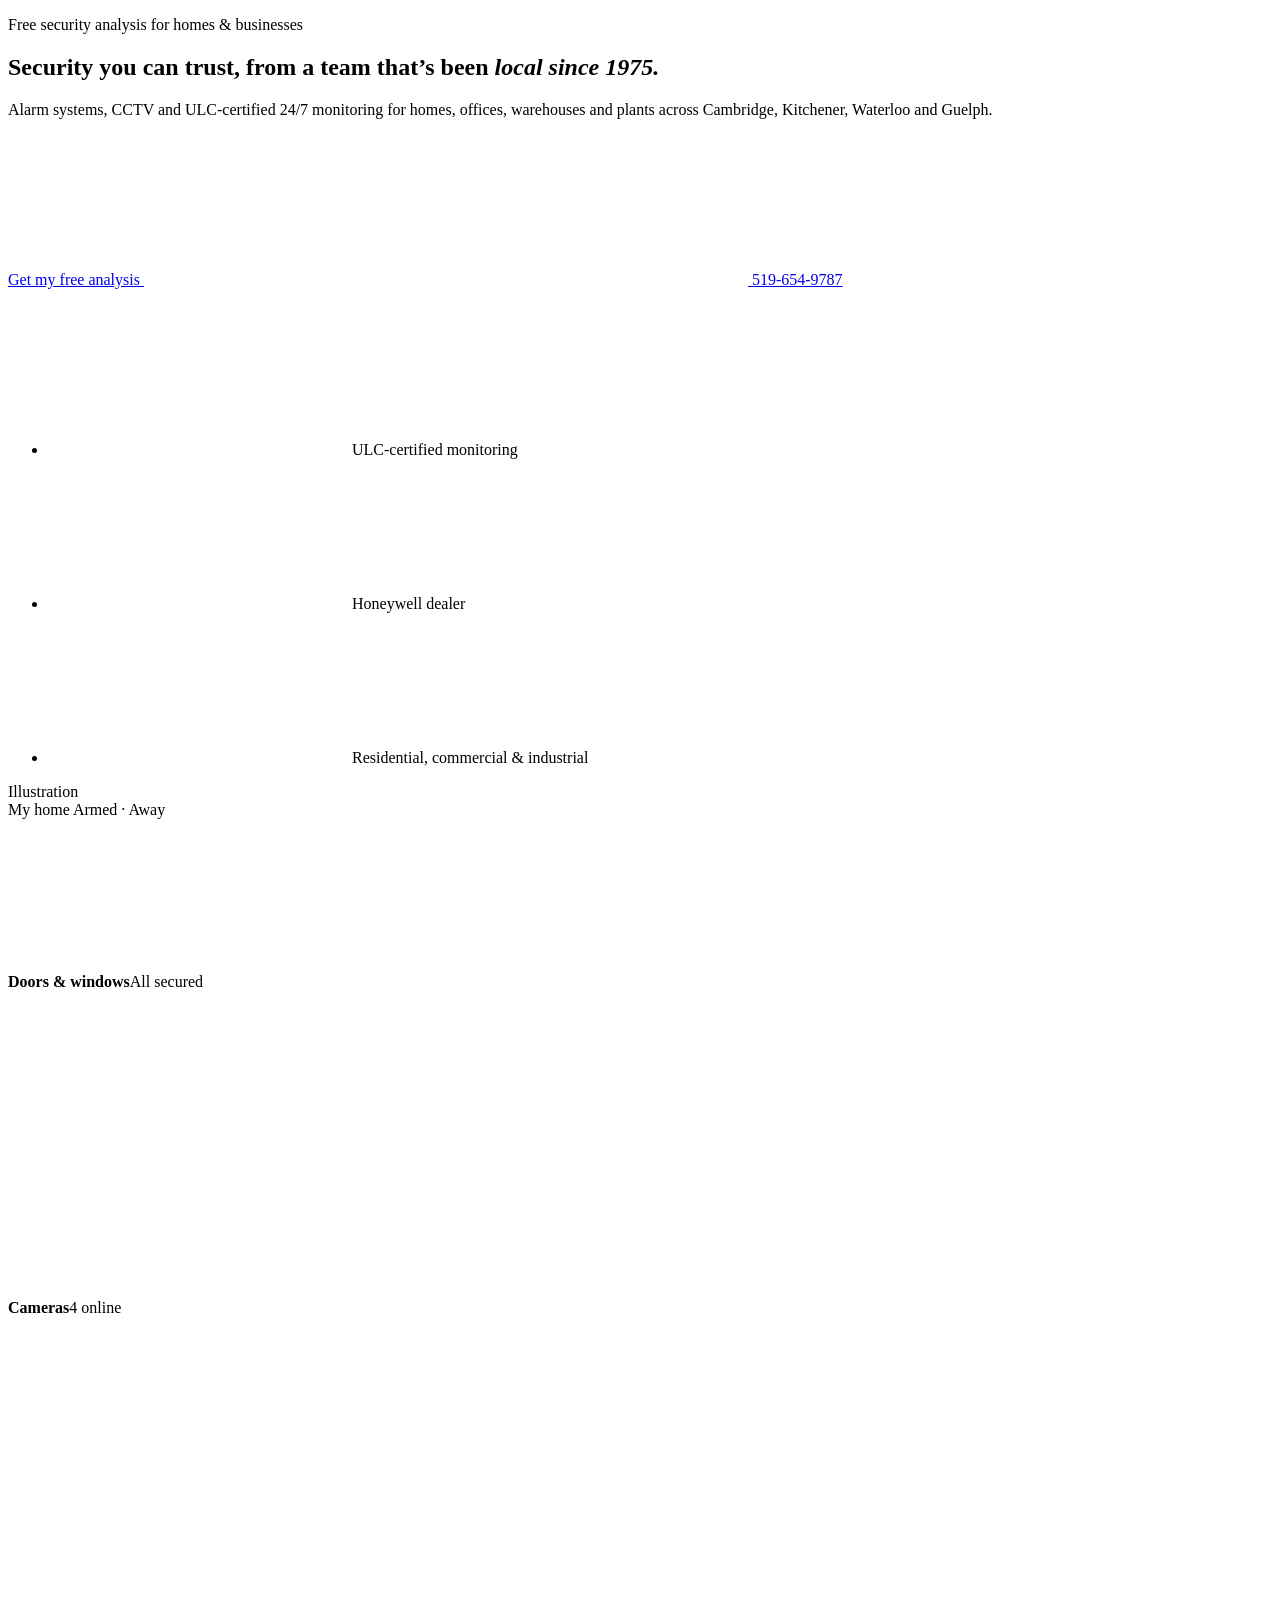
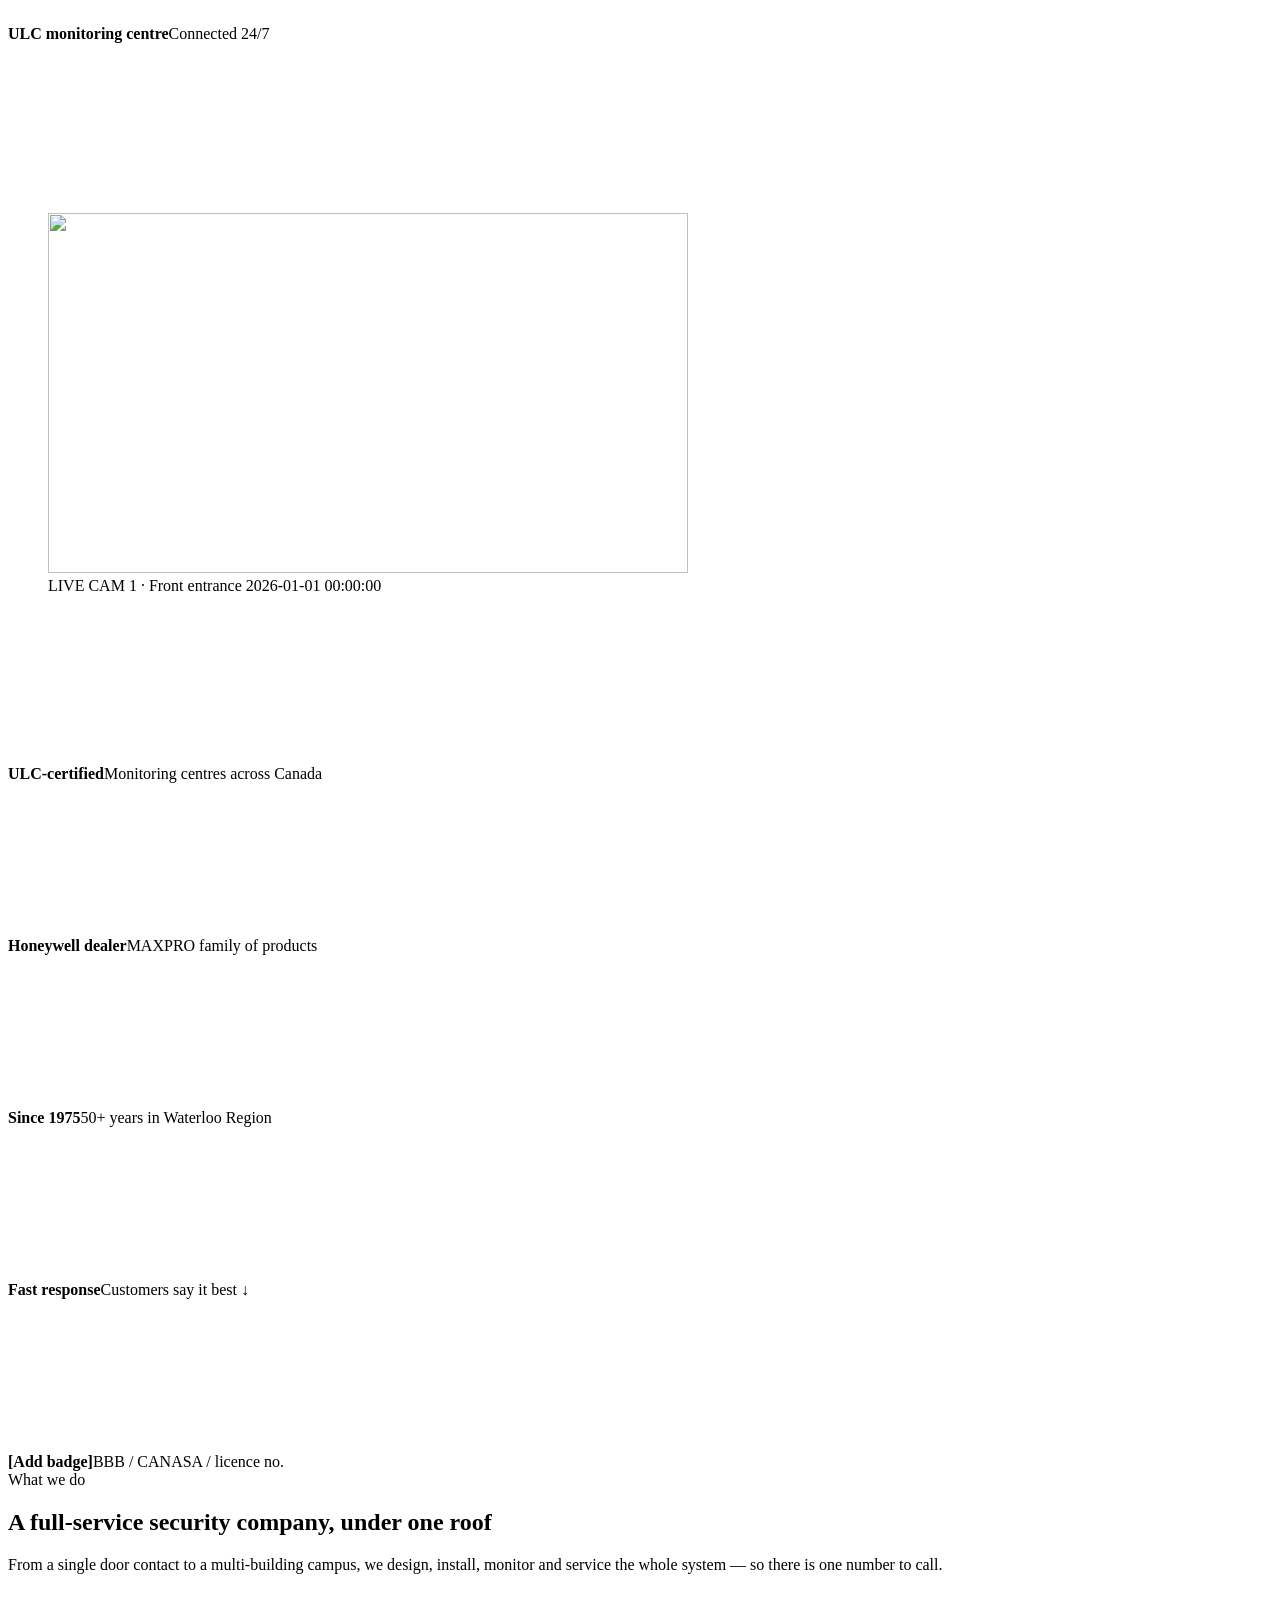
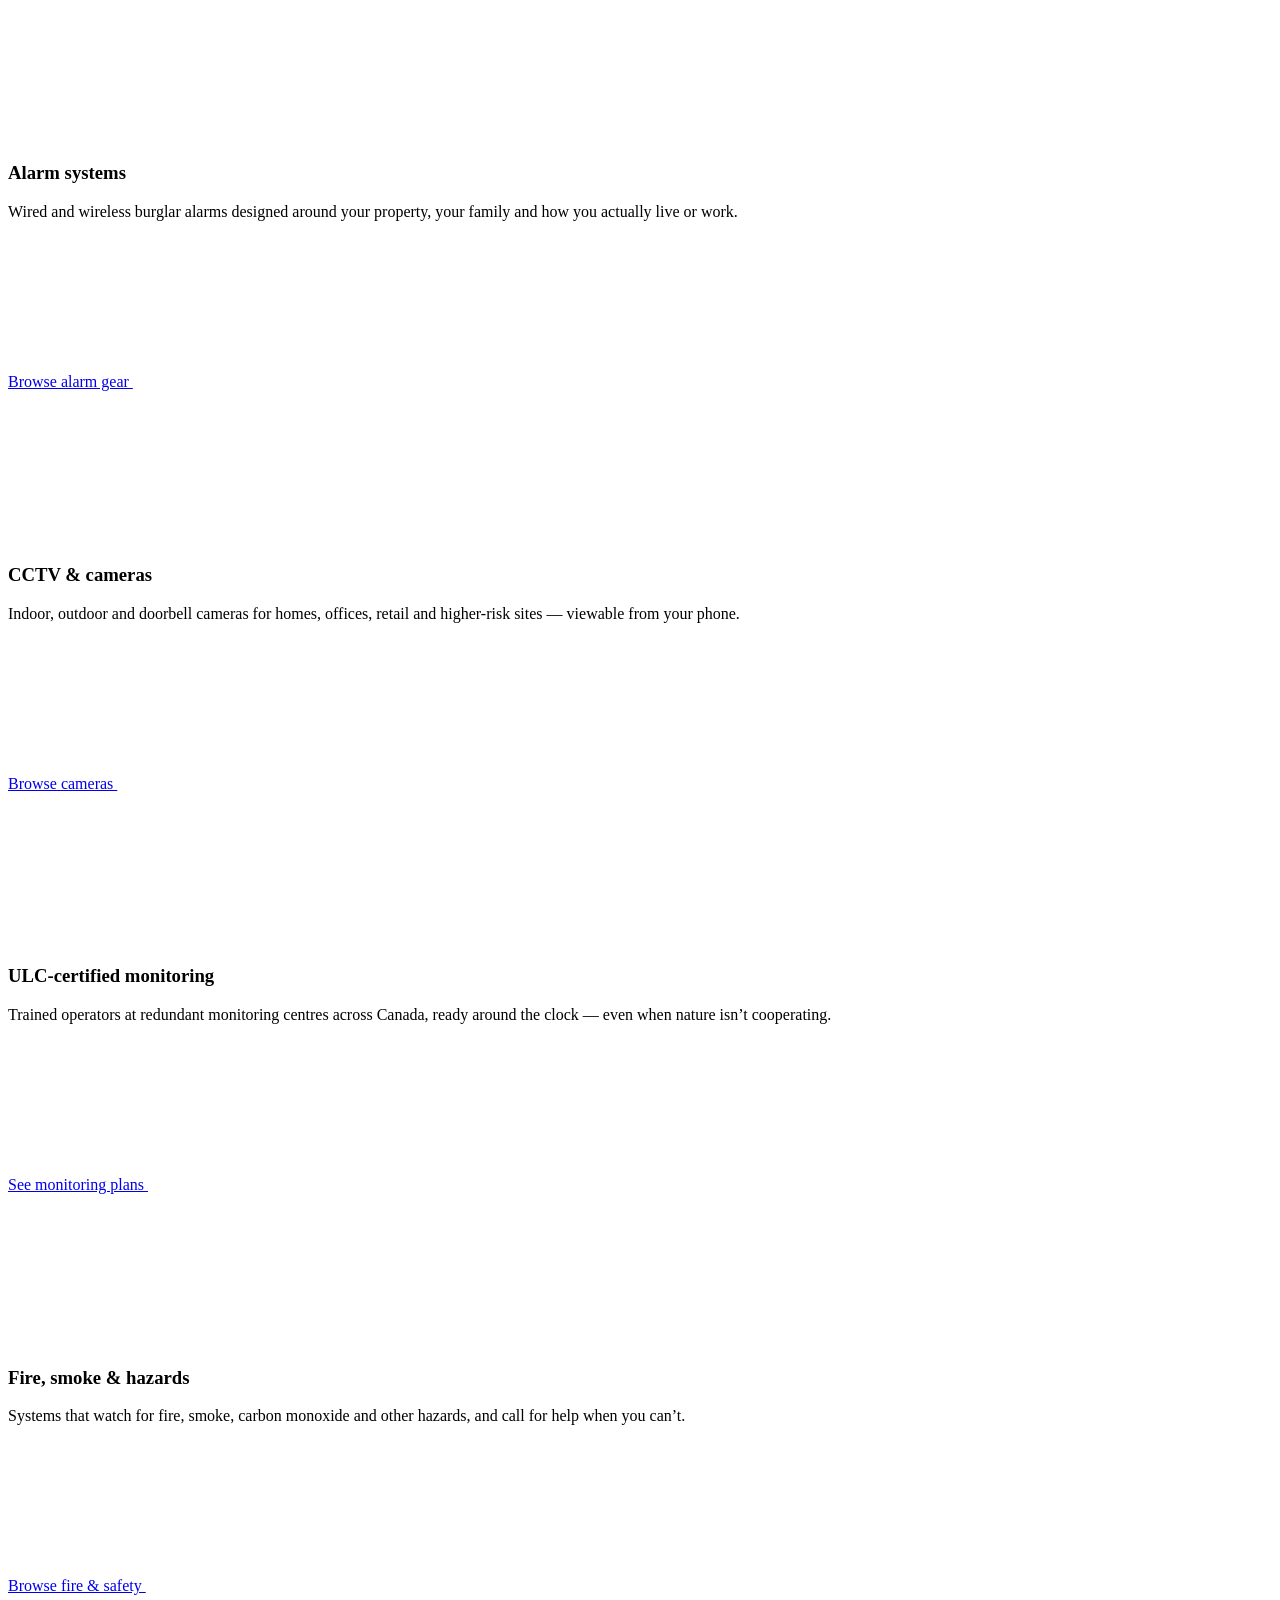
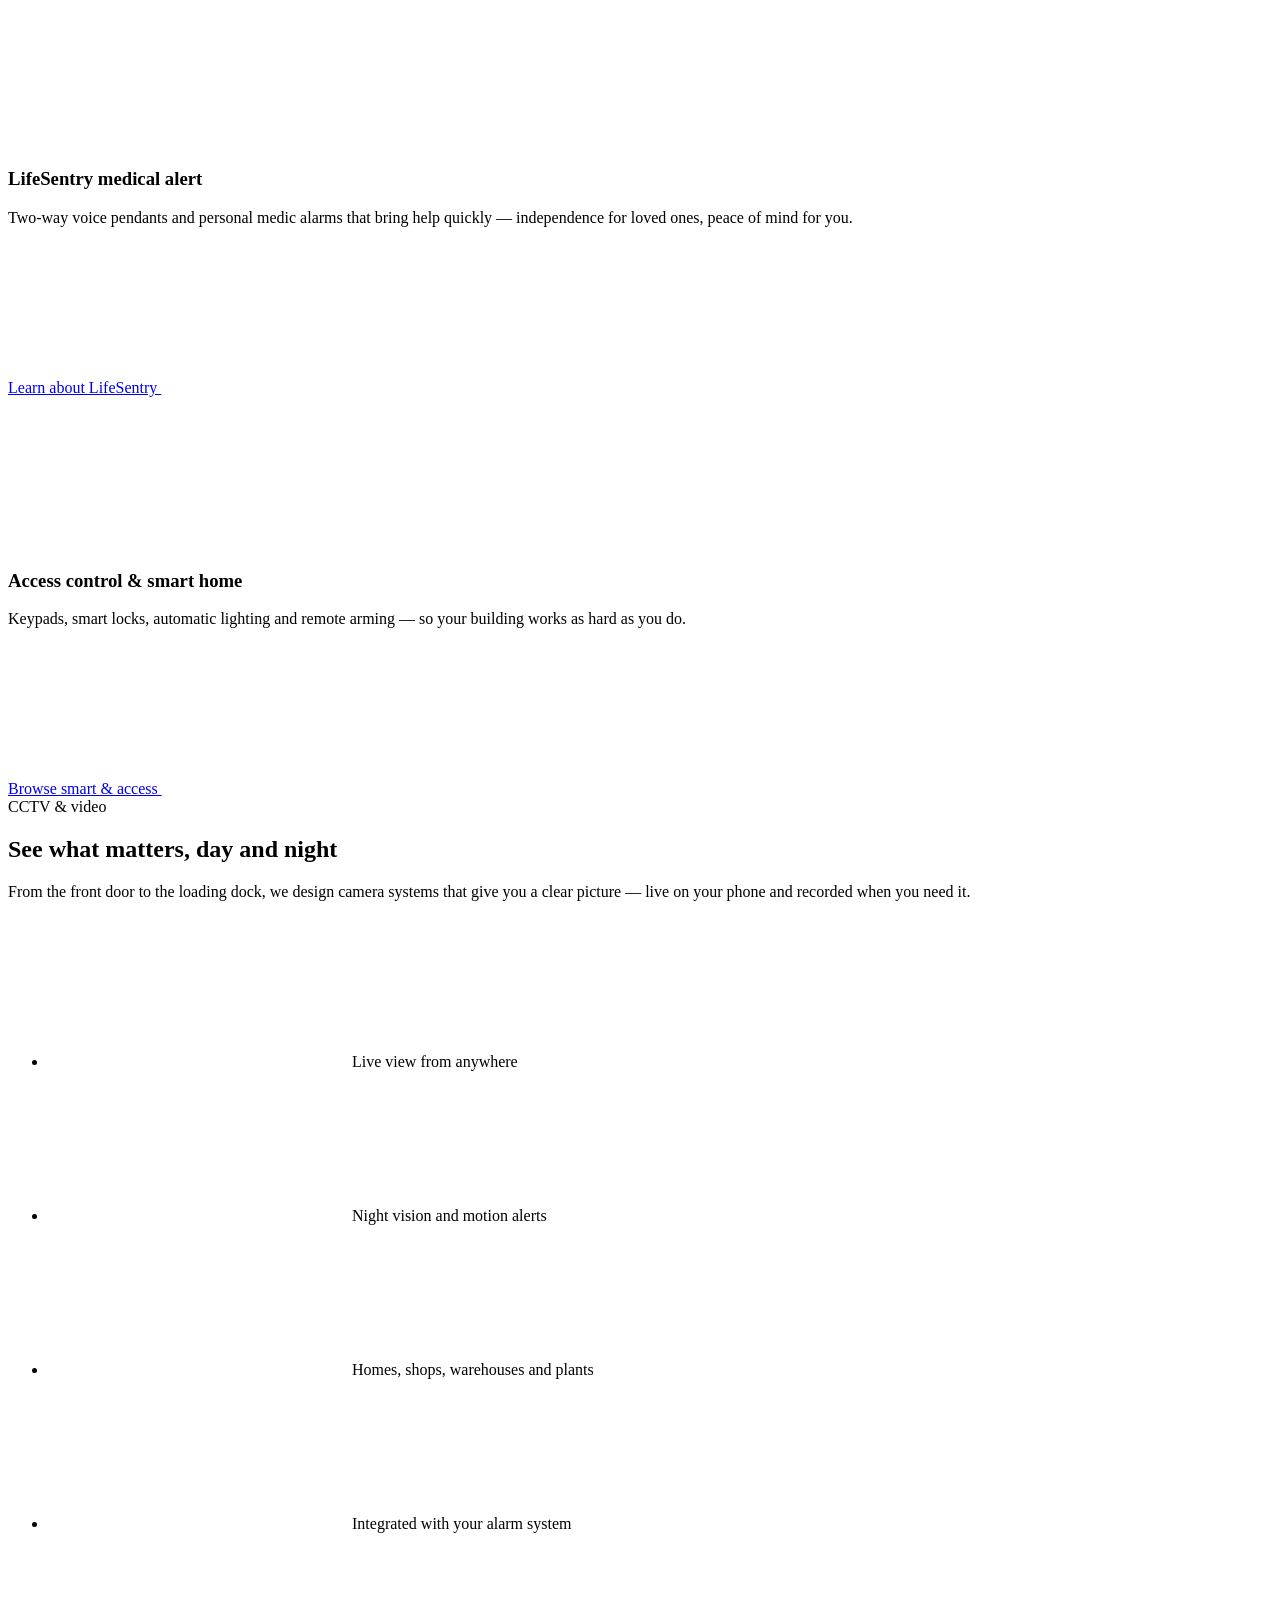
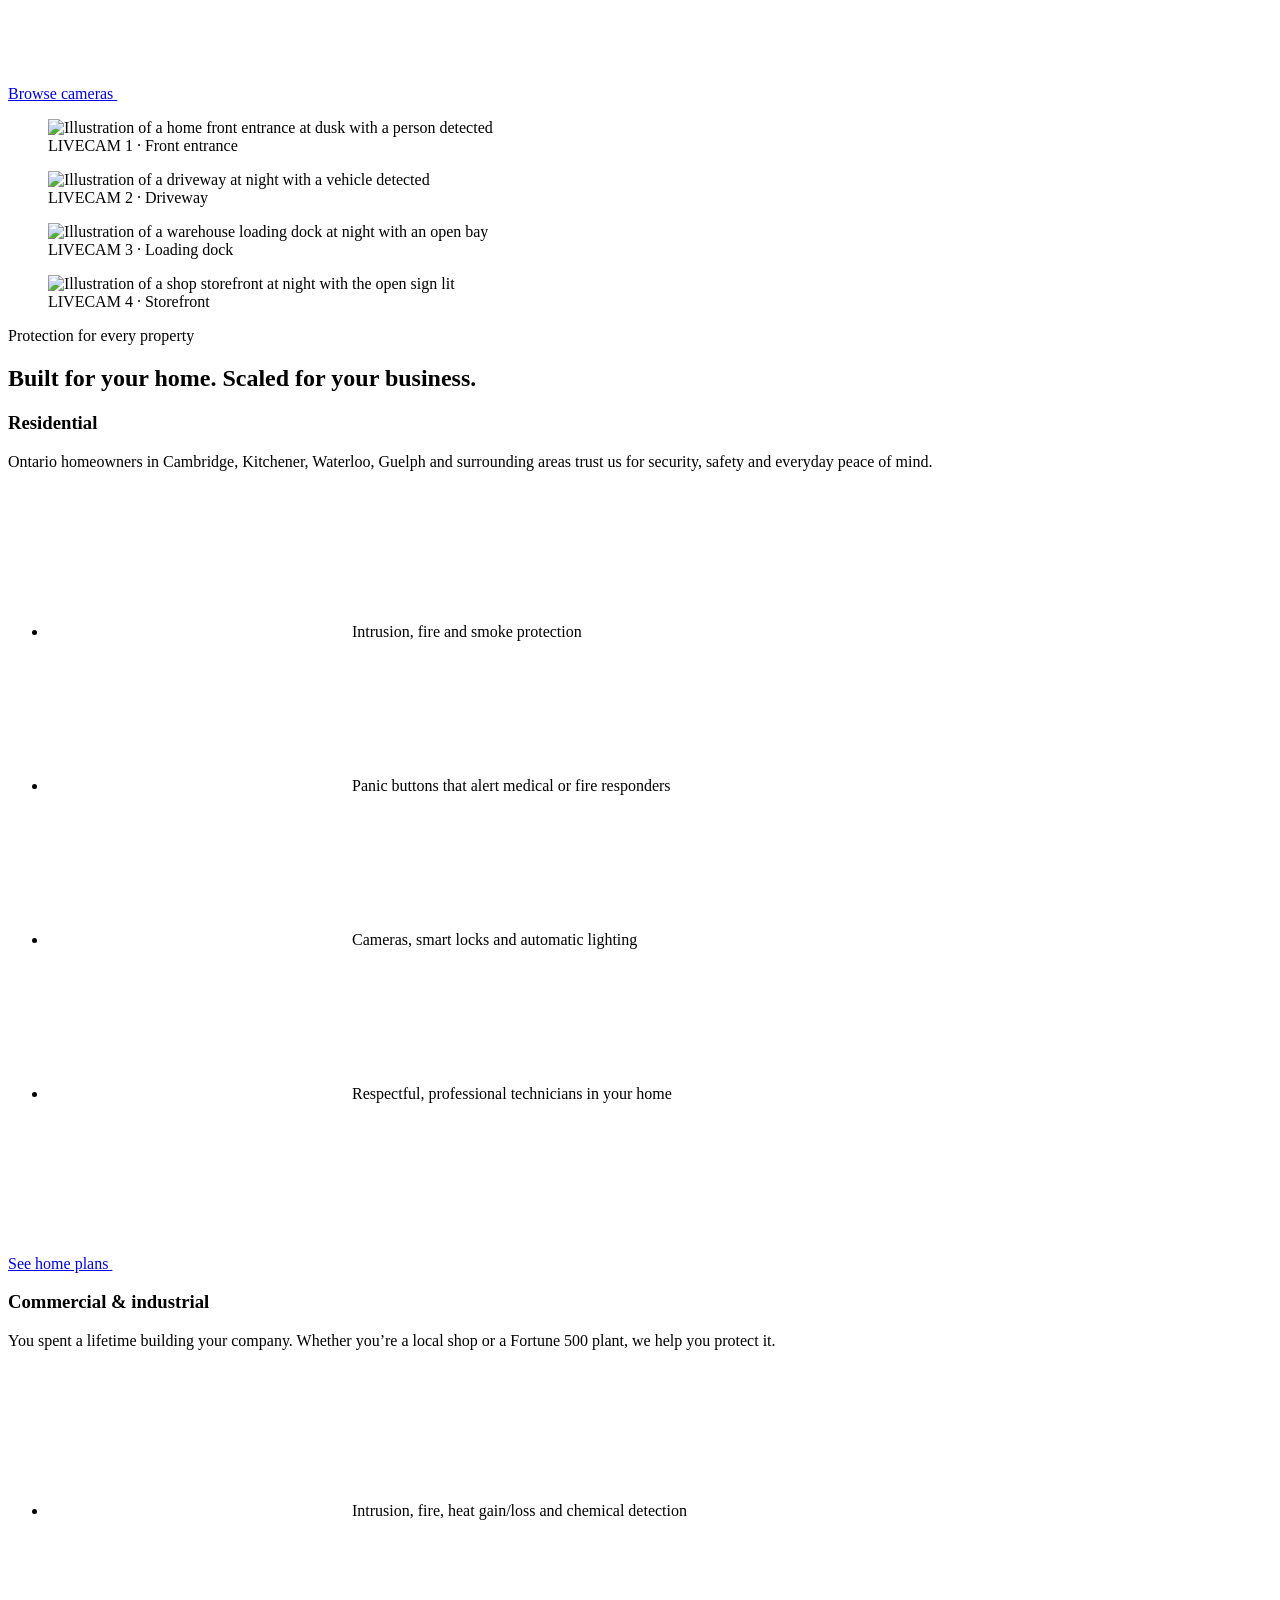
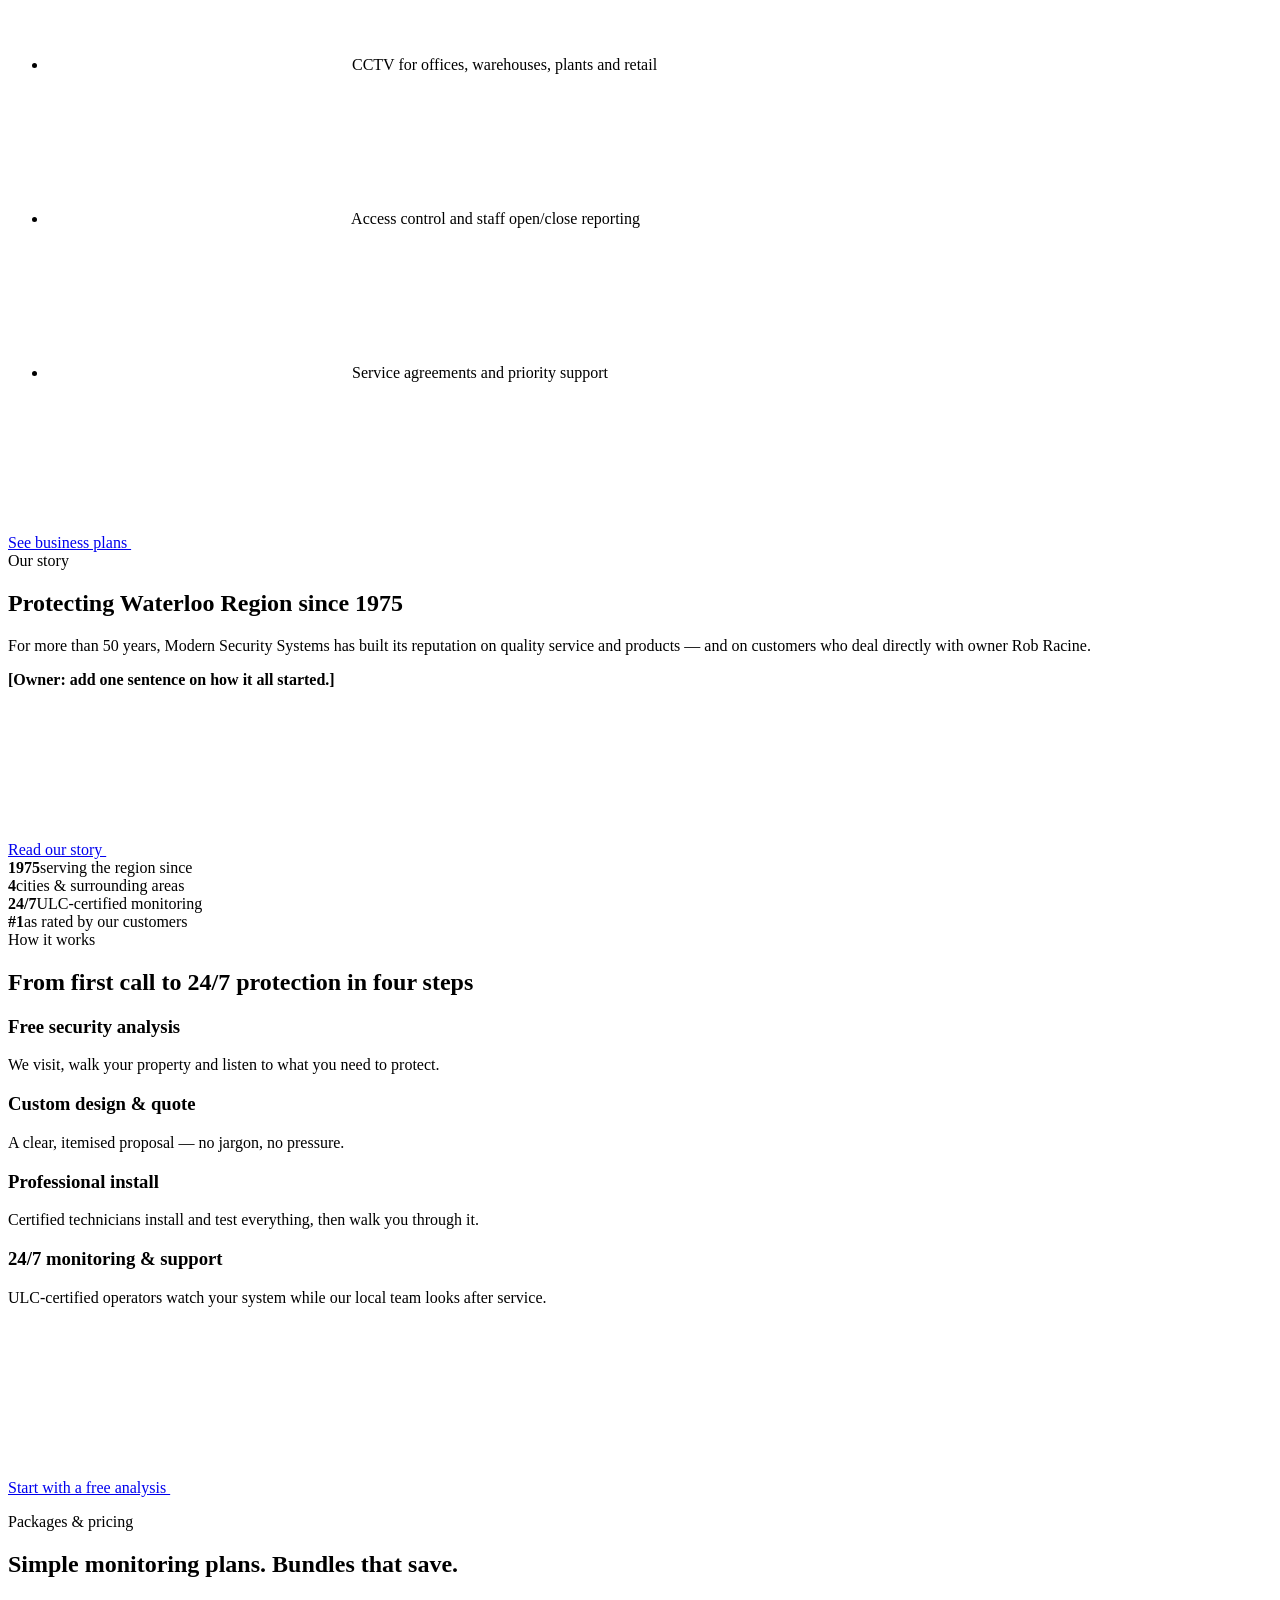
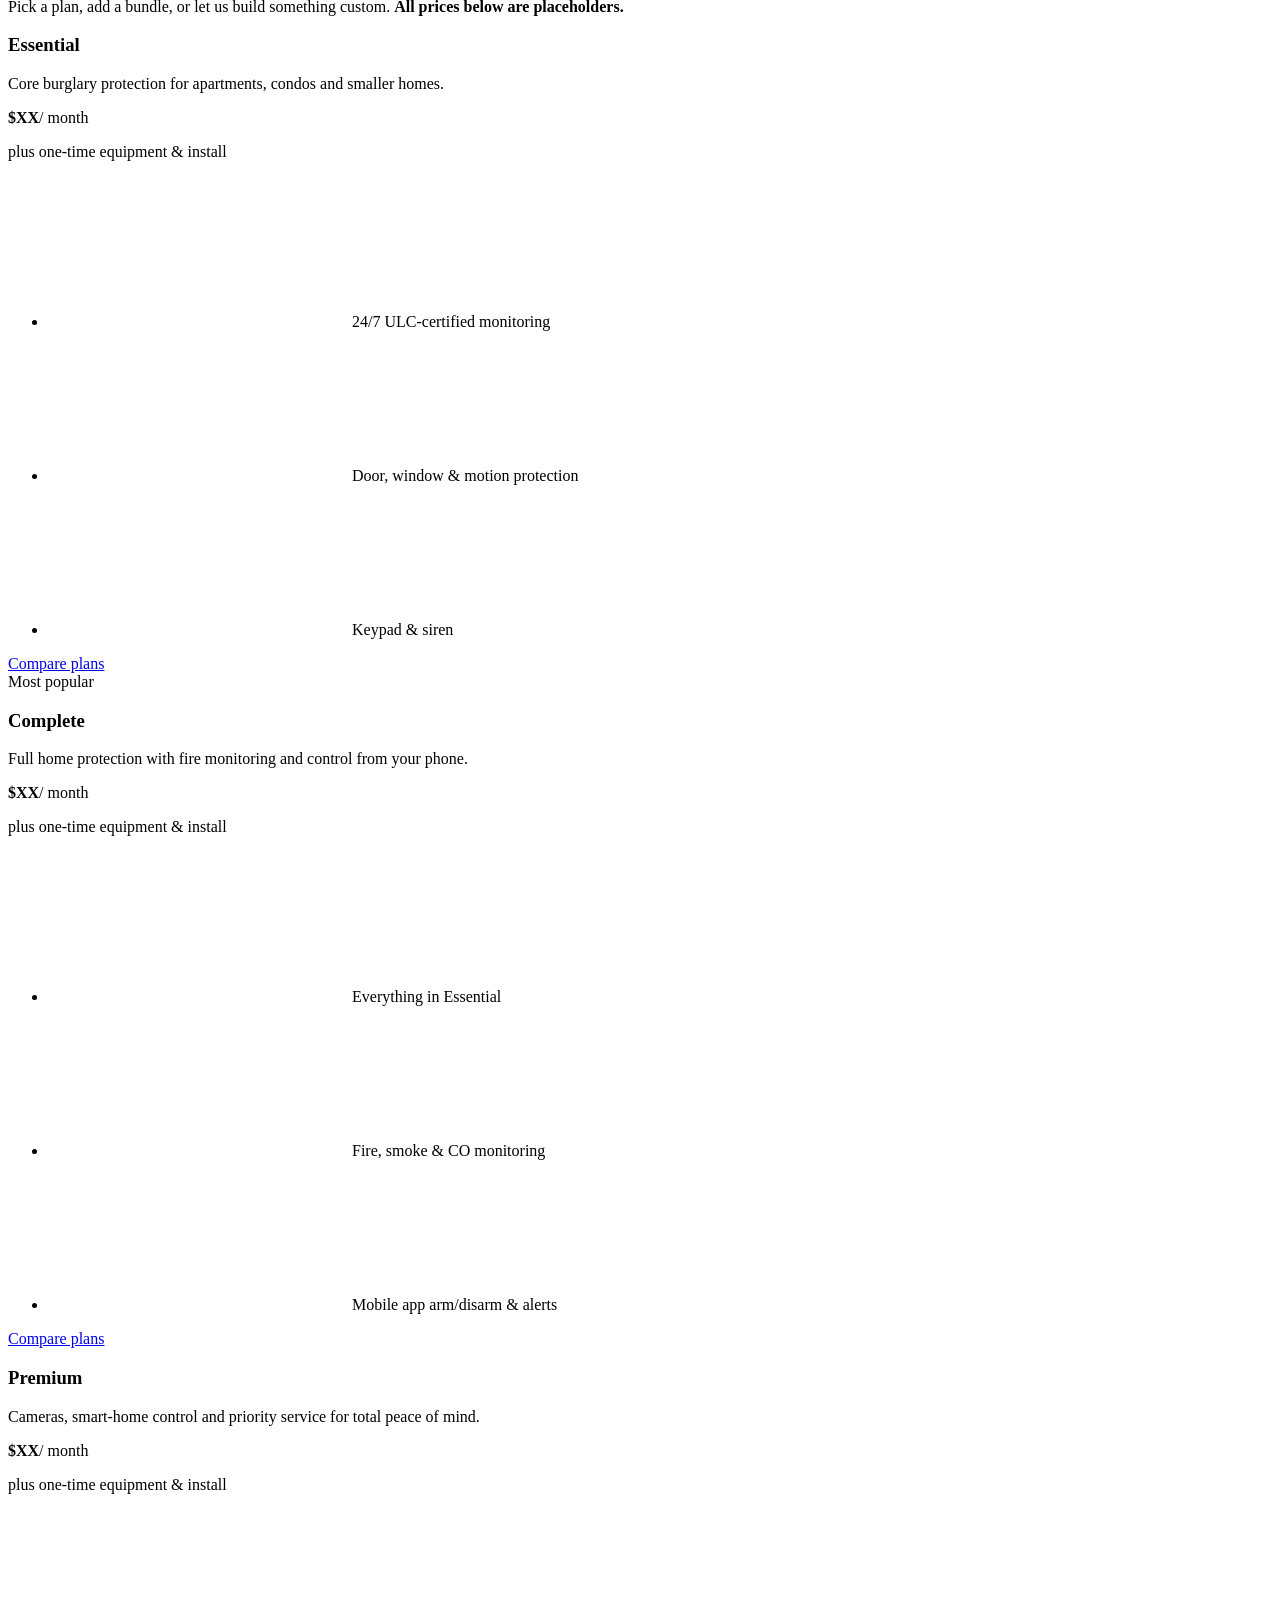
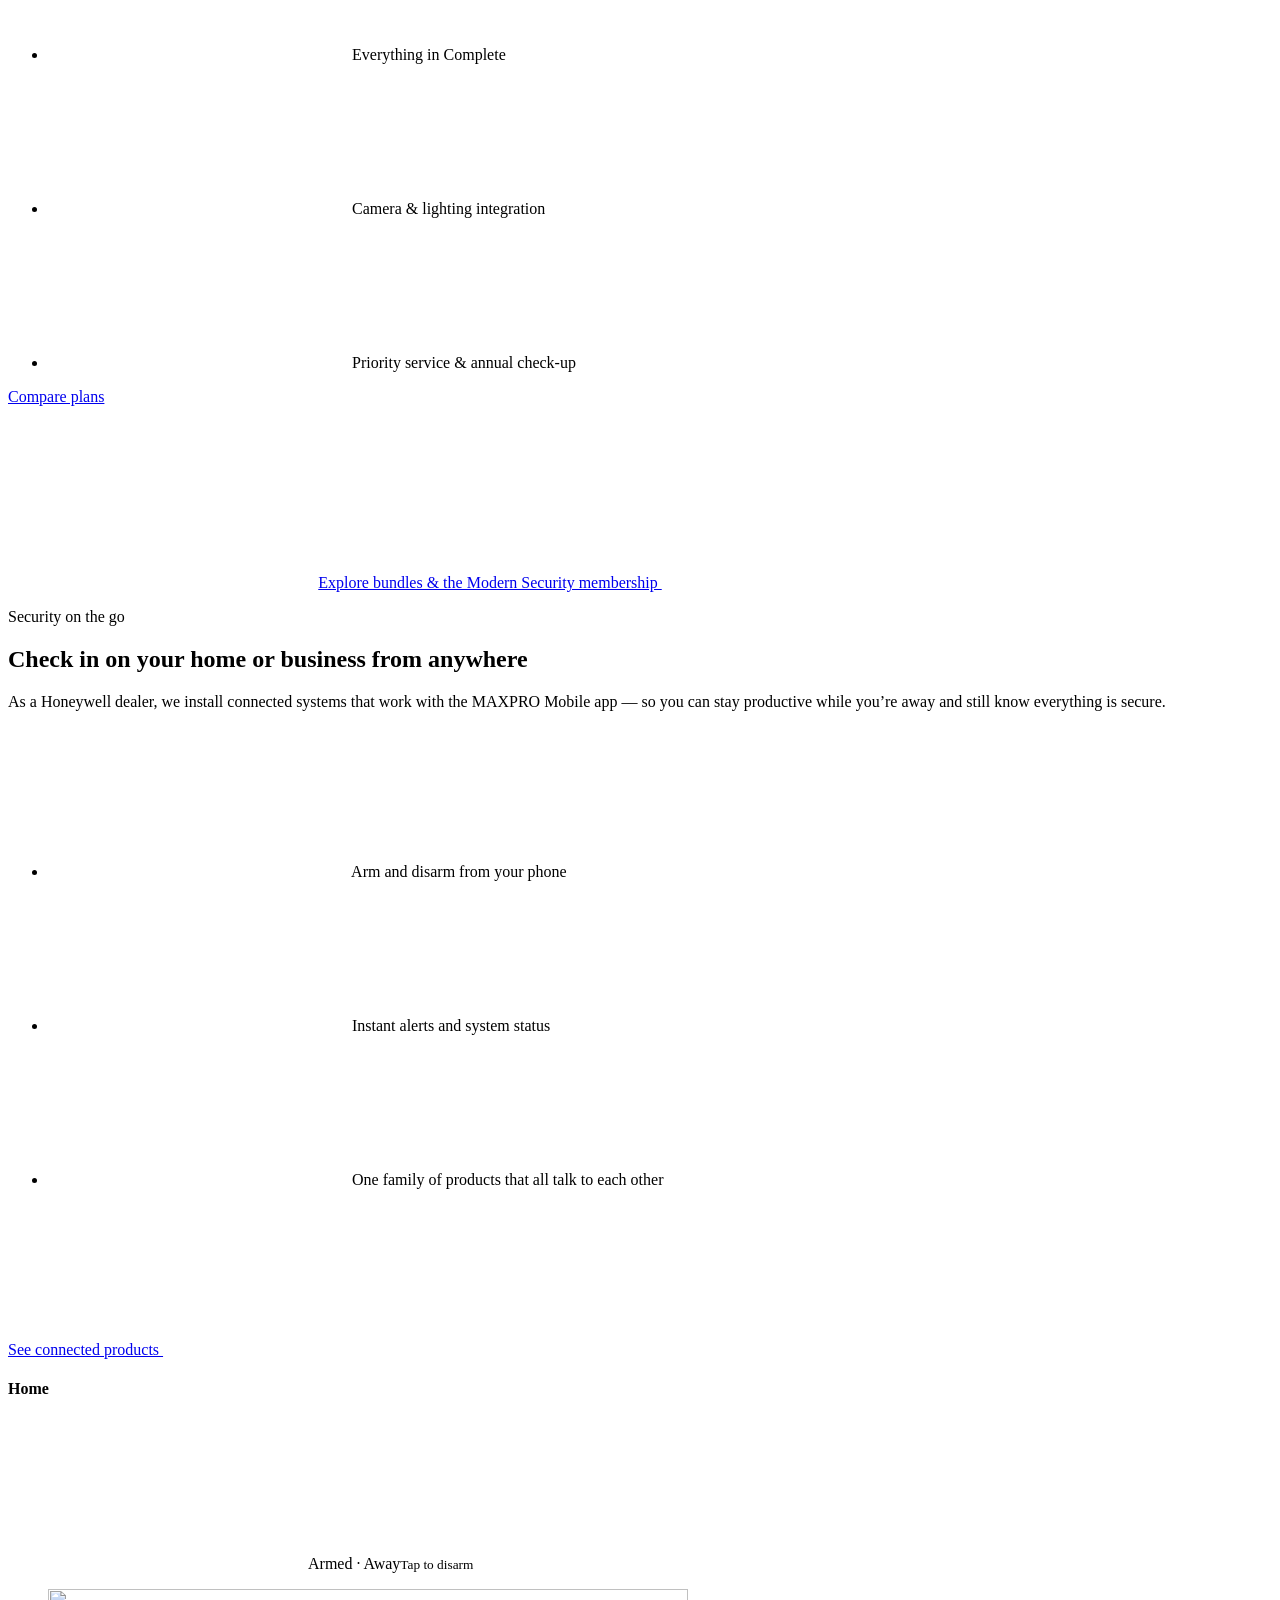
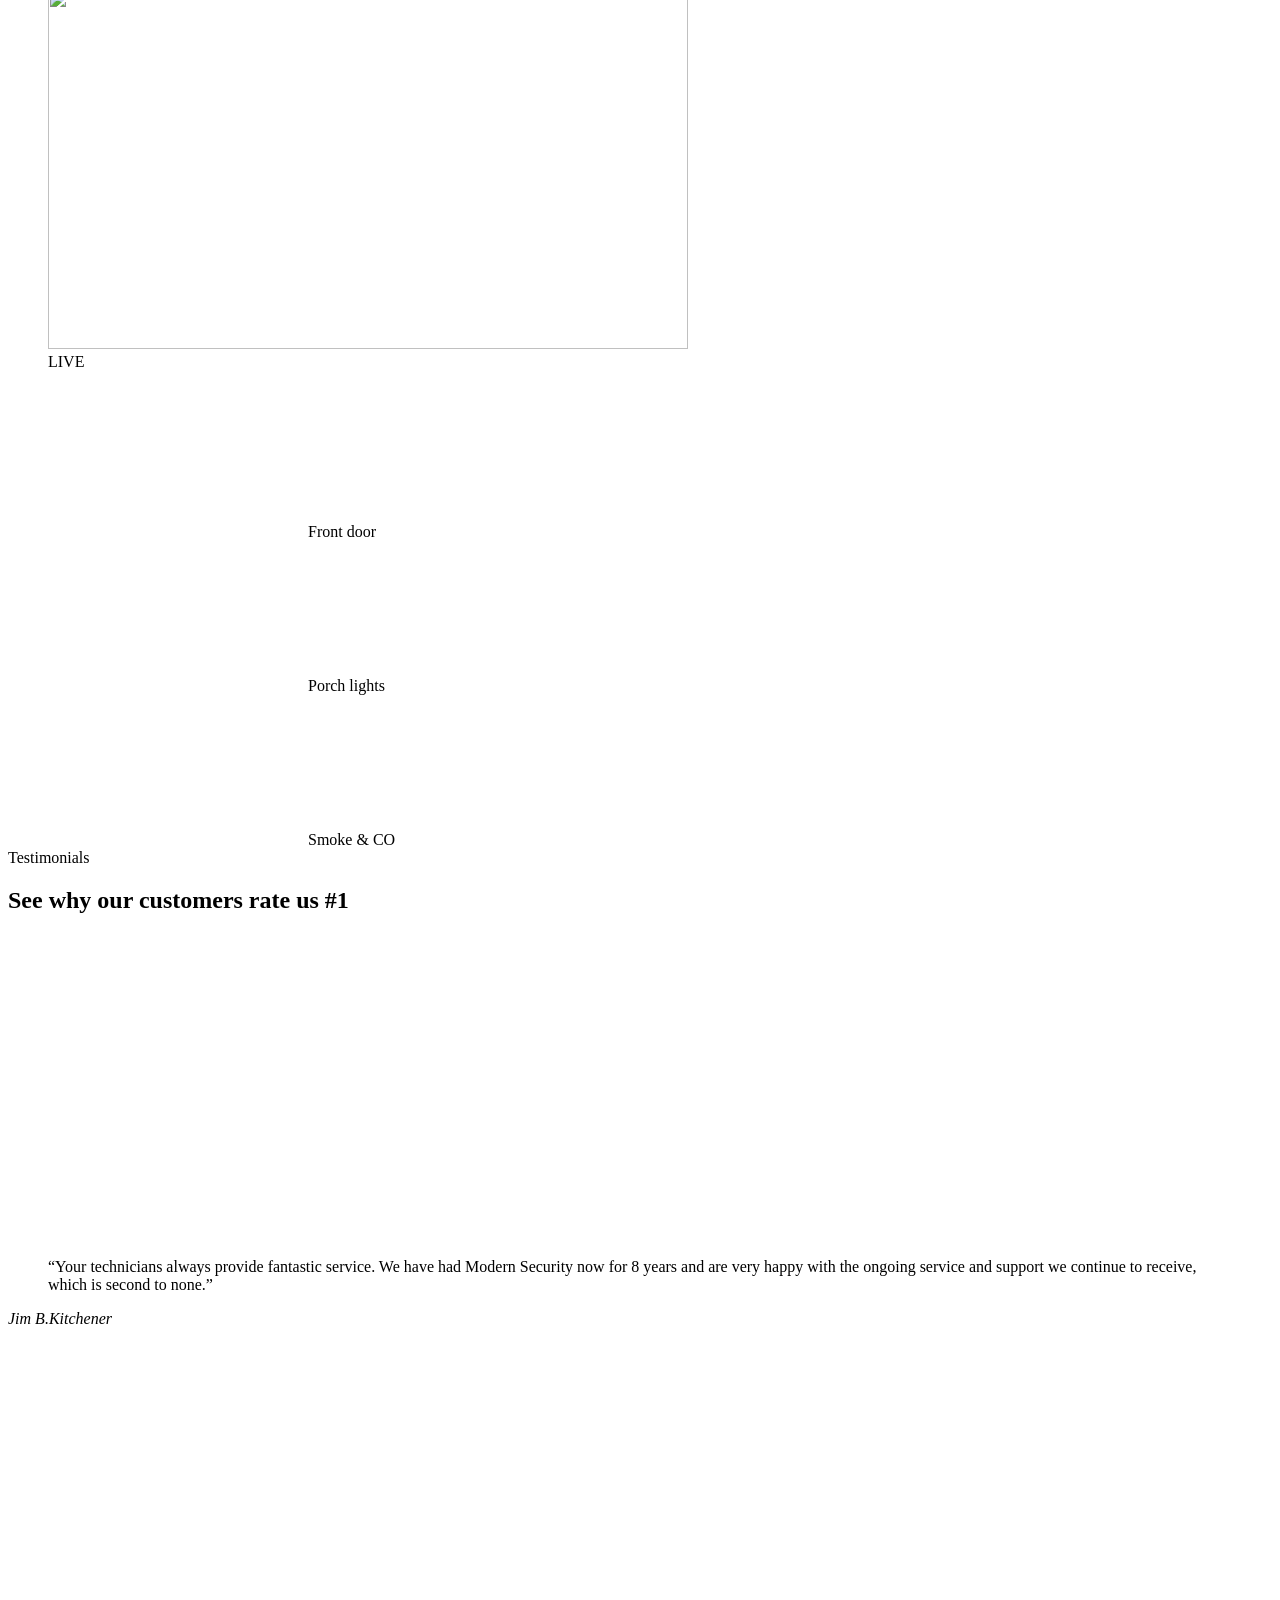
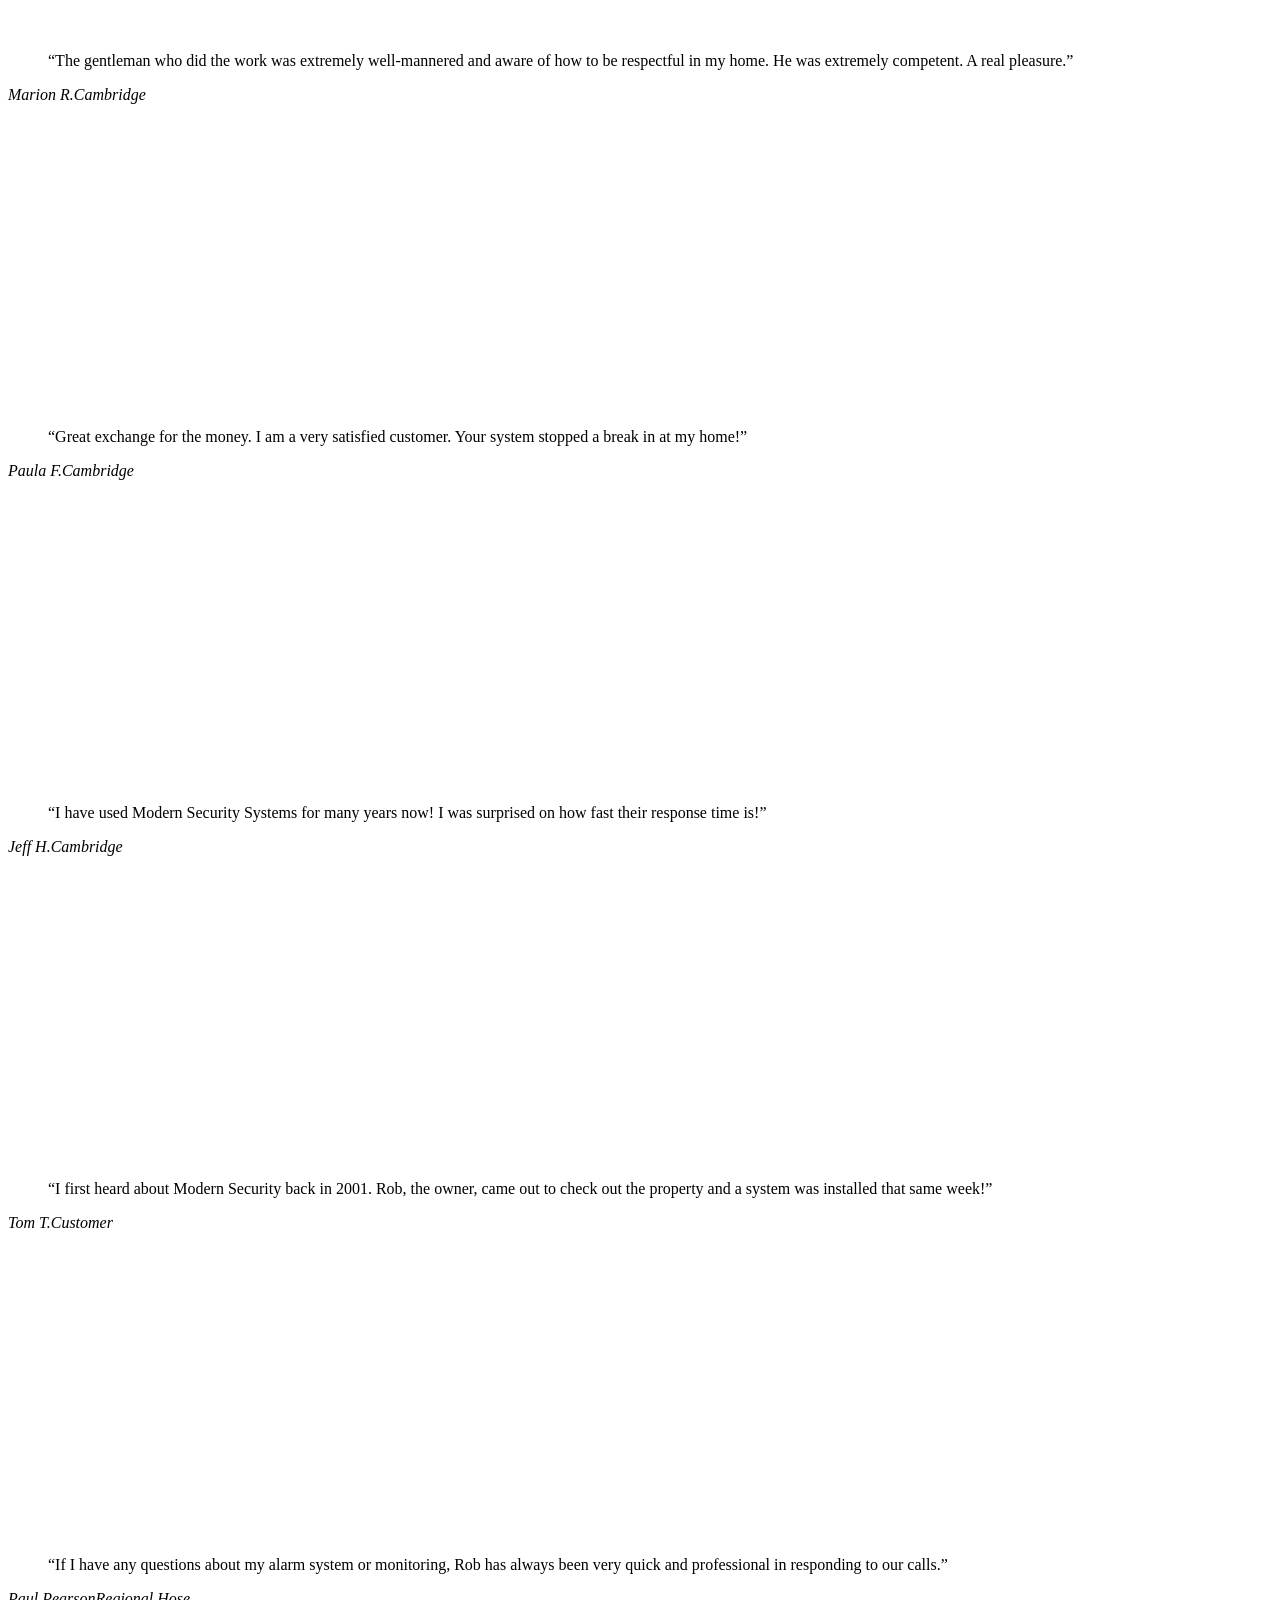
==== commit d92ae245: "Add Our story page and update company history to since 1975 New about page (story, milestones, value" ====
--- a/src/pages/index.html
+++ b/src/pages/index.html
@@ -4,7 +4,7 @@
   <meta charset="utf-8">
   <meta name="viewport" content="width=device-width, initial-scale=1">
   <title>Modern Security Systems | Alarms, CCTV &amp; Monitoring in Cambridge, Kitchener, Waterloo &amp; Guelph</title>
-  <meta name="description" content="Modern Security Systems has protected homes and businesses in Cambridge, Kitchener, Waterloo and Guelph for over 35 years. Alarm systems, CCTV and ULC-certified 24/7 monitoring. Book a free security analysis.">
+  <meta name="description" content="Modern Security Systems has protected homes and businesses in Cambridge, Kitchener, Waterloo and Guelph since 1975. Alarm systems, CCTV and ULC-certified 24/7 monitoring. Book a free security analysis.">
   <meta name="theme-color" content="#0a1a45">
   <meta name="robots" content="noindex, nofollow">
   <link rel="icon" href="data:image/svg+xml,%3Csvg xmlns='http://www.w3.org/2000/svg' viewBox='0 0 48 48'%3E%3Cpath d='M24 3 6 9v14c0 11 7.6 18.4 18 22 10.4-3.6 18-11 18-22V9z' fill='%2314307a' stroke='%23ffc21a' stroke-width='3'/%3E%3C/svg%3E">
@@ -36,7 +36,7 @@
     <div class="wrap hero__grid">
       <div>
         <p class="pill"><span class="dot"></span> Free security analysis for homes &amp; businesses</p>
-        <h1 id="hero-h">Security you can trust, from a team that&rsquo;s been <em>local for 35+ years.</em></h1>
+        <h1 id="hero-h">Security you can trust, from a team that&rsquo;s been <em>local since 1975.</em></h1>
         <p class="lead">Alarm systems, CCTV and ULC-certified 24/7 monitoring for homes, offices, warehouses and plants across Cambridge, Kitchener, Waterloo and Guelph.</p>
         <div class="hero__cta">
           <a class="btn btn--amber" href="contact.html#quote">Get my free analysis <svg class="ic" aria-hidden="true"><use href="#i-arrow"/></svg></a>
@@ -77,7 +77,7 @@
     <div class="wrap trust__in">
       <div class="trust__item"><svg class="ic" aria-hidden="true"><use href="#i-shield"/></svg><div><b>ULC-certified</b><span>Monitoring centres across Canada</span></div></div>
       <div class="trust__item"><svg class="ic" aria-hidden="true"><use href="#i-award"/></svg><div><b>Honeywell dealer</b><span>MAXPRO family of products</span></div></div>
-      <div class="trust__item"><svg class="ic" aria-hidden="true"><use href="#i-users"/></svg><div><b>35+ years local</b><span>Cambridge, KW &amp; Guelph</span></div></div>
+      <div class="trust__item"><svg class="ic" aria-hidden="true"><use href="#i-users"/></svg><div><b>Since 1975</b><span>50+ years in Waterloo Region</span></div></div>
       <div class="trust__item"><svg class="ic" aria-hidden="true"><use href="#i-zap"/></svg><div><b>Fast response</b><span>Customers say it best &darr;</span></div></div>
       <div class="trust__item trust__item--todo"><svg class="ic" aria-hidden="true"><use href="#i-tag"/></svg><div><b>[Add badge]</b><span>BBB / CANASA / licence no.</span></div></div>
     </div>
@@ -200,6 +200,25 @@
           <a class="btn btn--amber" href="packages.html#plans">See business plans <svg class="ic" aria-hidden="true"><use href="#i-arrow"/></svg></a>
           <svg class="ic panel__bg" aria-hidden="true"><use href="#i-building"/></svg>
         </article>
+      </div>
+    </div>
+  </section>
+
+  <!-- OUR STORY TEASER -->
+  <section class="section" aria-labelledby="story-h">
+    <div class="wrap about about--teaser">
+      <div class="reveal">
+        <span class="eyebrow">Our story</span>
+        <h2 id="story-h">Protecting Waterloo Region since 1975</h2>
+        <p class="lead">For more than 50 years, Modern Security Systems has built its reputation on quality service and products &mdash; and on customers who deal directly with owner Rob Racine.</p>
+        <p class="todo"><strong>[Owner: add one sentence on how it all started.]</strong></p>
+        <a class="btn btn--navy" href="about.html">Read our story <svg class="ic" aria-hidden="true"><use href="#i-arrow"/></svg></a>
+      </div>
+      <div class="stats stats--light reveal">
+        <div class="stat"><b>1975</b><span>serving the region since</span></div>
+        <div class="stat"><b>4</b><span>cities &amp; surrounding areas</span></div>
+        <div class="stat"><b>24/7</b><span>ULC-certified monitoring</span></div>
+        <div class="stat"><b>#1</b><span>as rated by our customers</span></div>
       </div>
     </div>
   </section>
